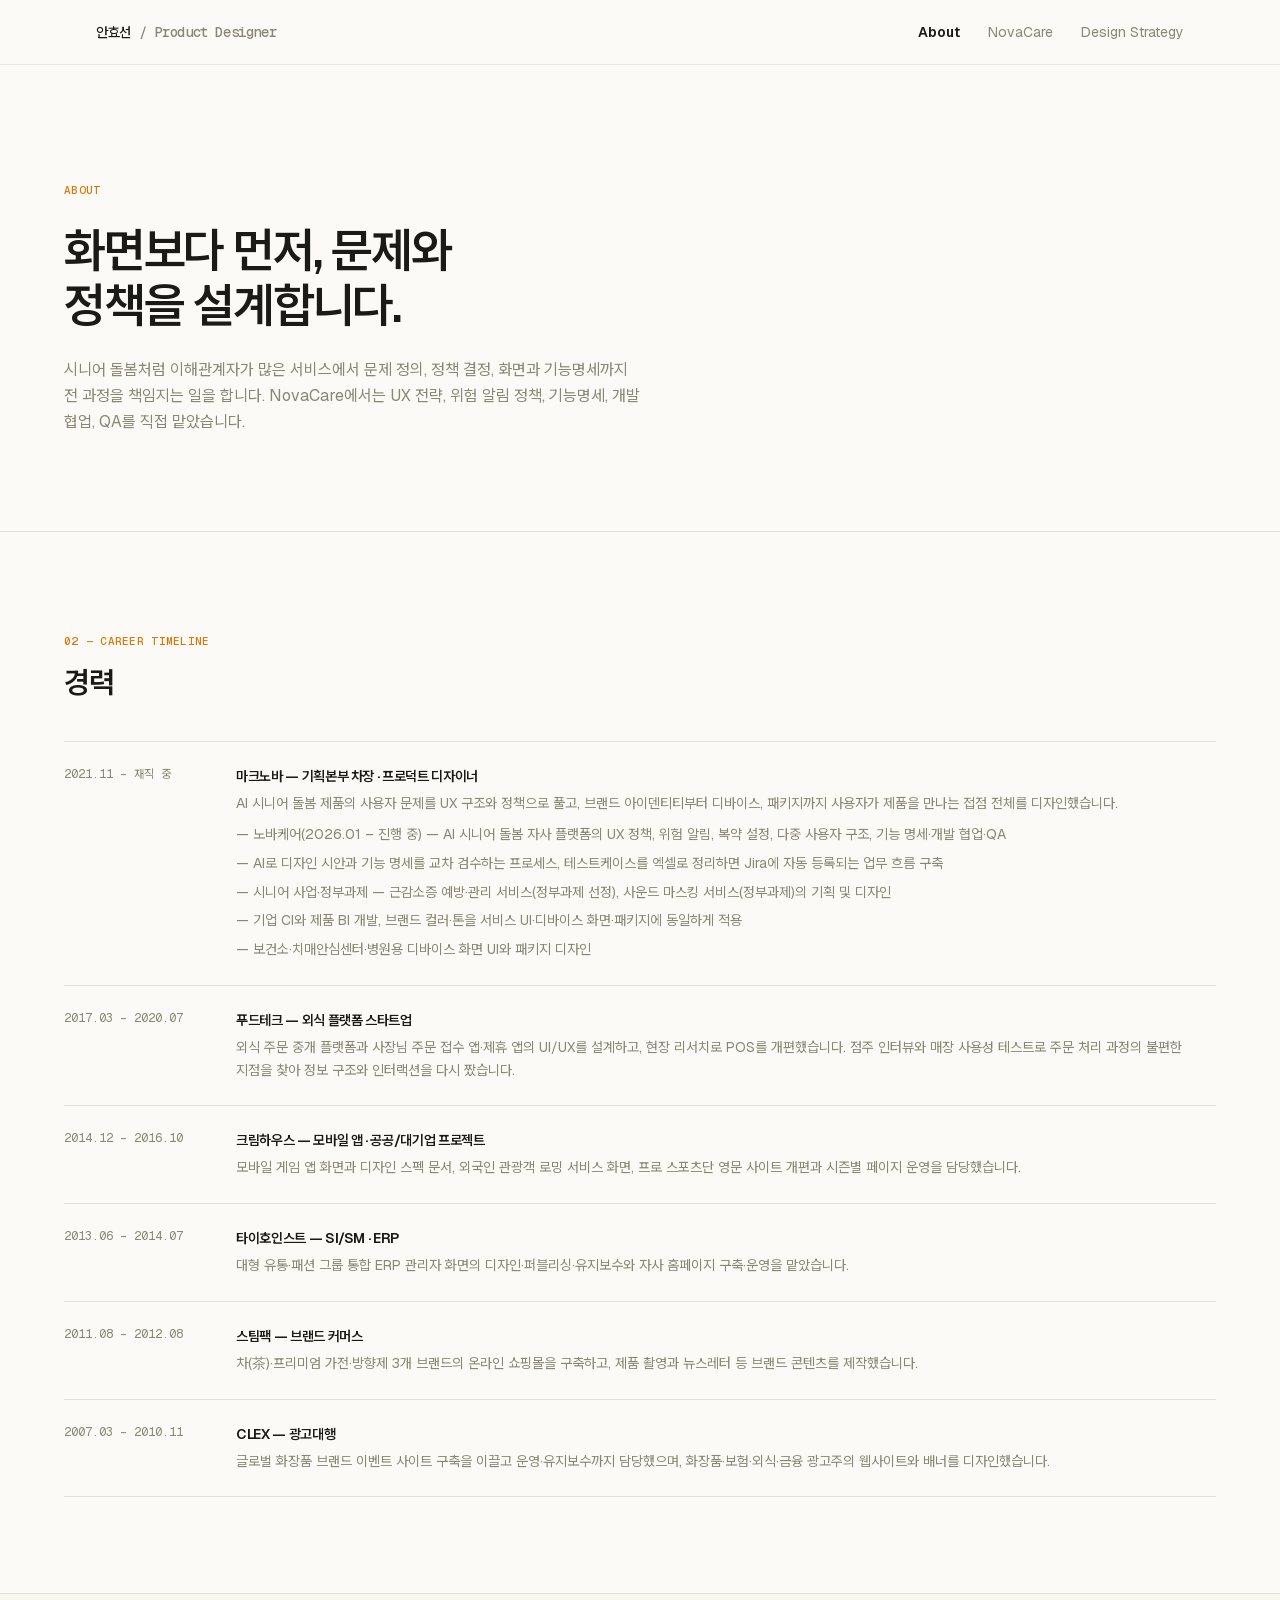
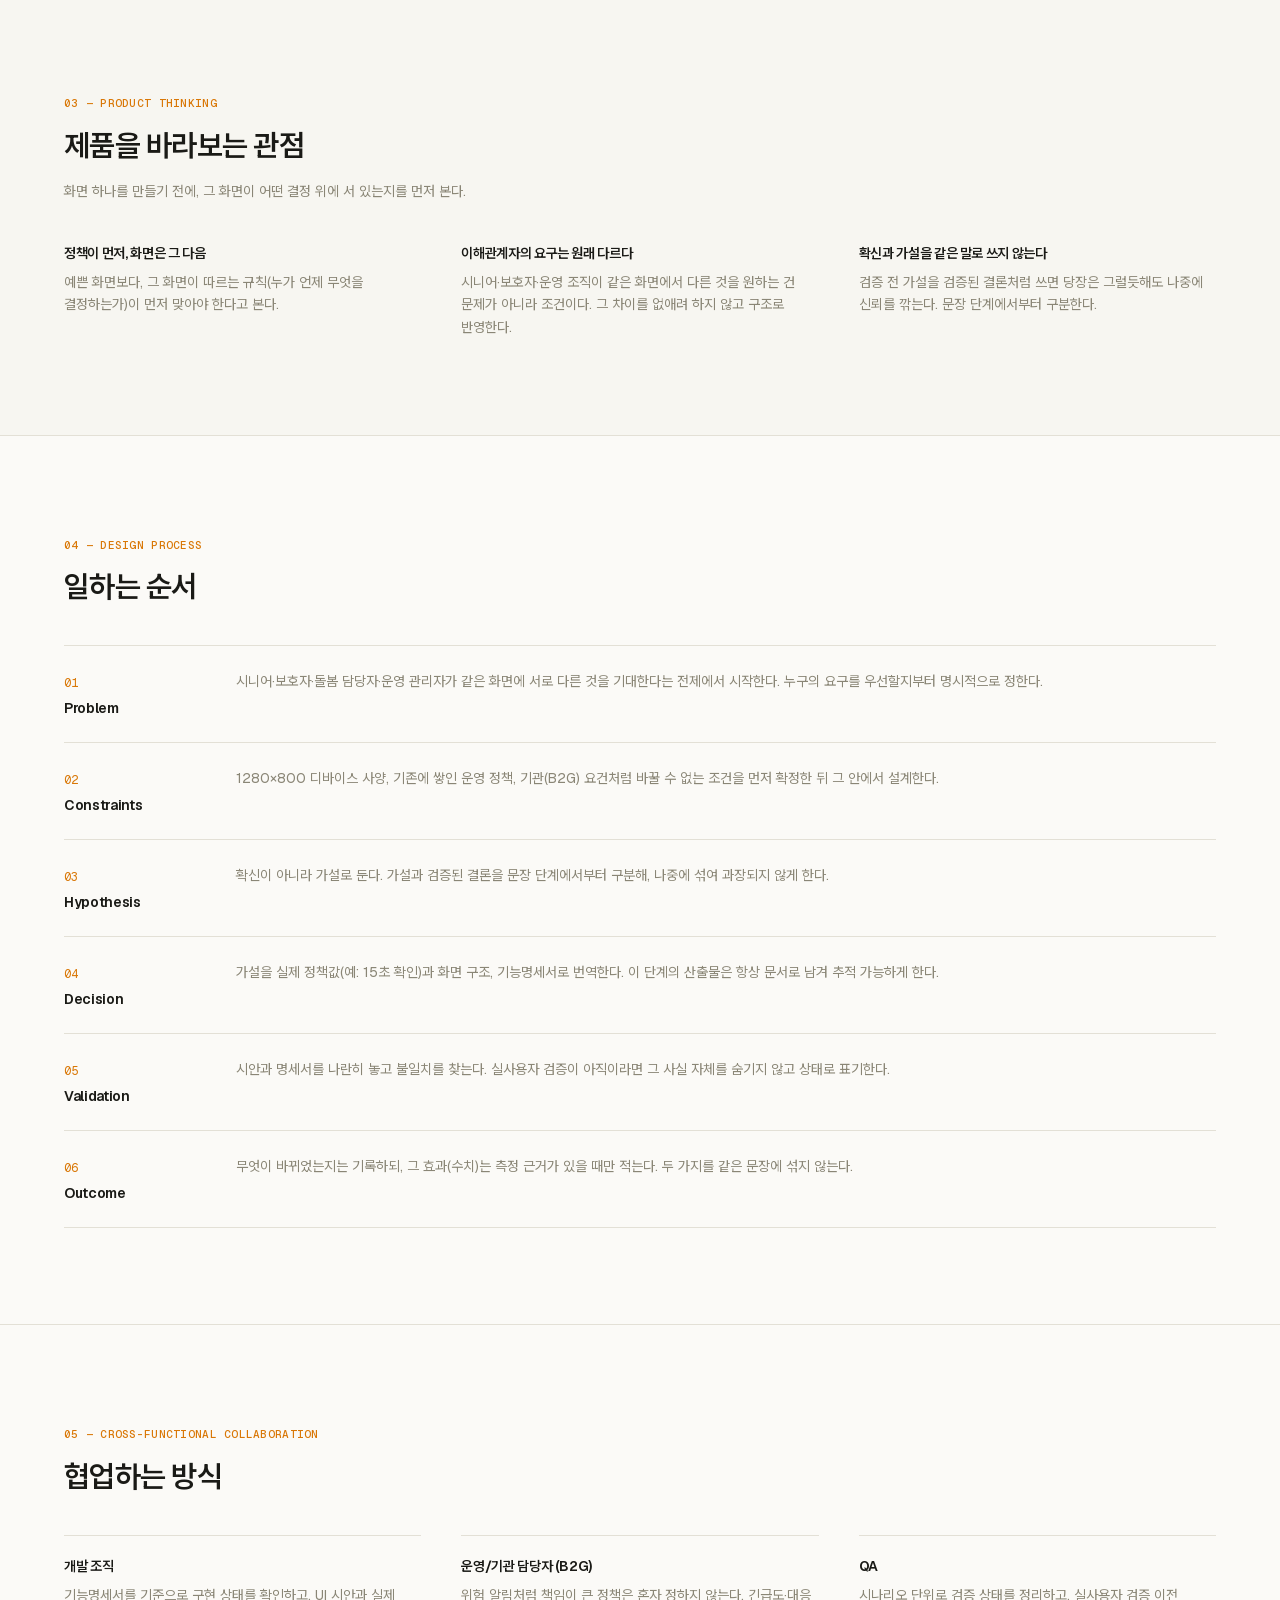
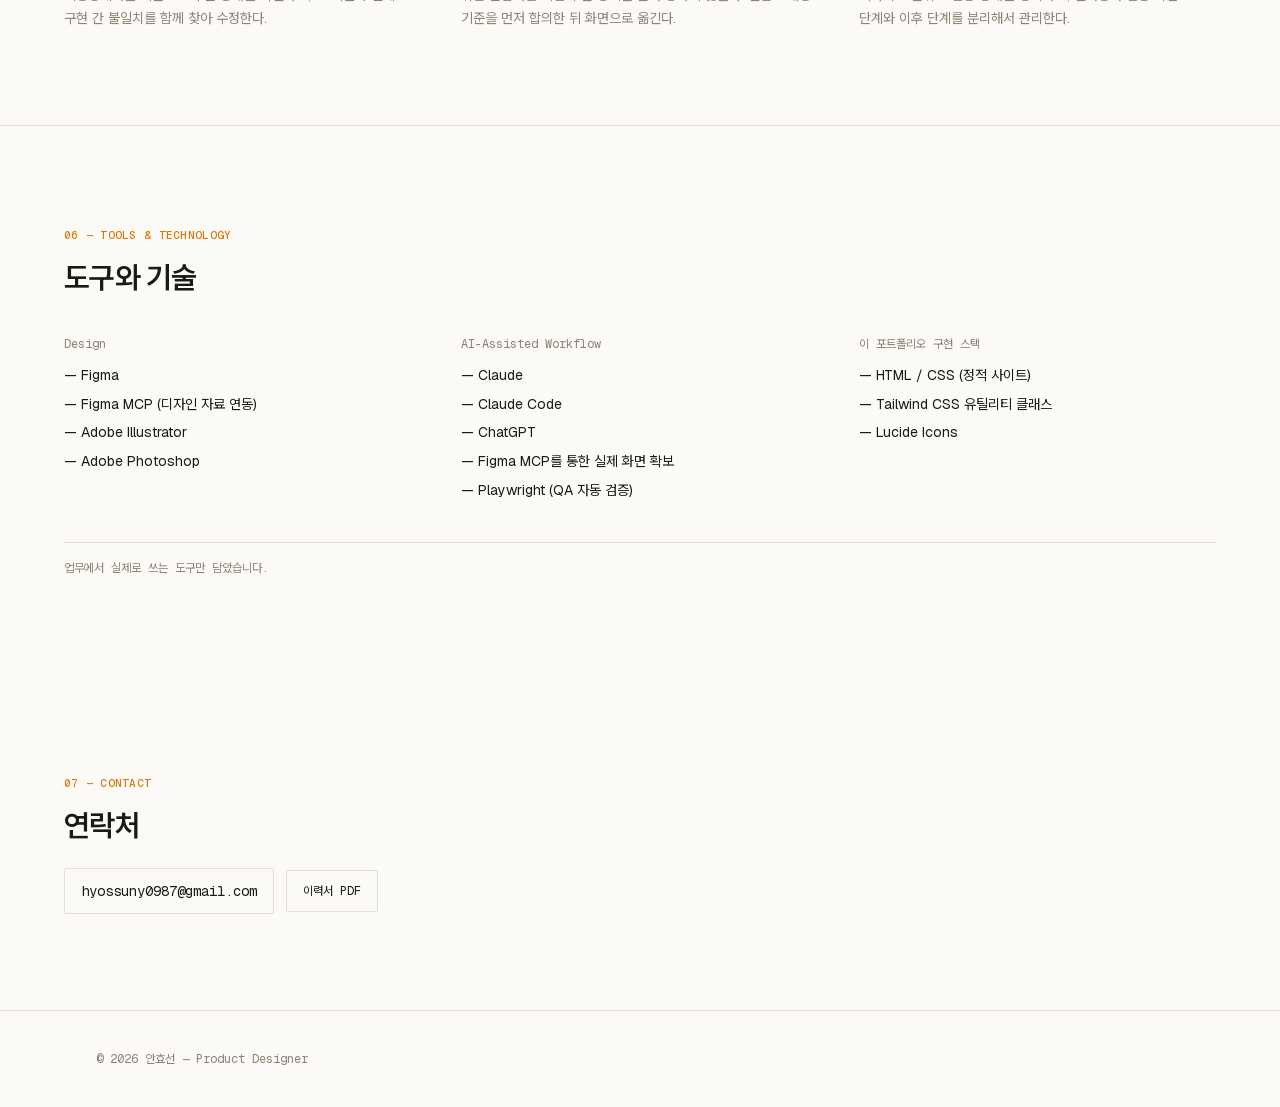
==== about.html @ c9e22d6b "replace anonymized build with the real NovaCare portfolio site Swap in the existing, more complete p" ====
<!DOCTYPE html><html lang="ko" class="WggDGG_variable z61v7q_variable _5MZZ1W_variable"><head><meta charSet="utf-8"/><meta name="viewport" content="width=device-width, initial-scale=1"/><link rel="stylesheet" href="style.css"/><title>About — 안효선</title><meta property="og:type" content="website"/><meta property="og:locale" content="ko_KR"/><meta property="og:title" content="About — 안효선"/><meta property="og:description" content="문제 정의부터 제품 완성까지 책임지는 프로덕트 디자이너의 전문성과 일하는 방식."/><meta name="description" content="문제 정의부터 제품 완성까지 책임지는 프로덕트 디자이너의 전문성과 일하는 방식."/><meta name="author" content="안효선"/><link rel="icon" href="favicon.ico" sizes="256x256" type="image/x-icon"/><meta name="next-size-adjust" content=""/></head><body class="font-sans antialiased"><div hidden=""><!--$--><!--/$--></div><header class="sticky top-0 z-40 border-b border-border/70 bg-background/85 backdrop-blur supports-[backdrop-filter]:bg-background/70"><div class="mx-auto flex h-16 max-w-6xl items-center justify-between px-5 sm:px-8"><a class="font-mono text-sm font-medium tracking-tight text-foreground" href="index.html">안효선<span class="ml-2 text-muted-foreground">/ <!-- -->Product Designer</span></a><nav class="hidden items-center gap-7 text-sm text-muted-foreground sm:flex"><a class="transition-colors hover:text-foreground font-semibold text-foreground" aria-current="page" href="about.html">About</a><a class="transition-colors hover:text-foreground" href="novacare.html">NovaCare</a><a class="transition-colors hover:text-foreground" href="design-strategy.html">Design Strategy</a></nav><button type="button" aria-label="메뉴 열기" class="inline-flex size-9 items-center justify-center rounded-sm text-foreground transition-colors hover:bg-secondary sm:hidden" aria-haspopup="dialog" aria-expanded="false" data-state="closed" data-slot="sheet-trigger"><svg xmlns="http://www.w3.org/2000/svg" width="24" height="24" viewBox="0 0 24 24" fill="none" stroke="currentColor" stroke-width="2" stroke-linecap="round" stroke-linejoin="round" class="lucide lucide-menu size-5" aria-hidden="true"><path d="M4 5h16"></path><path d="M4 12h16"></path><path d="M4 19h16"></path></svg></button></div></header><nav id="mobile-menu" aria-label="모바일 메뉴" hidden class="border-b border-border bg-background" style="position:fixed;left:0;right:0;top:64px;z-index:39;max-height:calc(100vh - 64px);overflow:auto"><ul class="mx-auto max-w-6xl px-5 py-2 sm:px-8" style="list-style:none;margin:0"><li><a href="about.html" class="block border-b border-border text-base" style="padding:14px 0">About</a></li><li><a href="novacare.html" class="block border-b border-border text-base" style="padding:14px 0">NovaCare</a></li><li><a href="design-strategy.html" class="block border-b border-border text-base" style="padding:14px 0">Design Strategy</a></li></ul></nav><main><section class="border-b border-border px-5 pb-16 pt-20 sm:px-8 sm:pb-24 sm:pt-28"><div class="mx-auto max-w-6xl"><span class="inline-flex items-center gap-1.5 font-mono text-[11px] font-medium tracking-wide text-annotation mb-6">ABOUT</span><h1 class="max-w-2xl text-balance text-[clamp(1.9rem,4.2vw,3rem)] font-semibold leading-[1.15] tracking-tight">화면보다 먼저, 문제와 정책을 설계합니다.</h1><p class="mt-6 max-w-xl text-base leading-relaxed text-muted-foreground">시니어 돌봄처럼 이해관계자가 많은 서비스에서 문제 정의, 정책 결정, 화면과 기능명세까지 전 과정을 책임지는 일을 합니다. NovaCare에서는 UX 전략, 위험 알림 정책, 기능명세, 개발 협업, QA를 직접 맡았습니다.</p></div></section><section class="border-b border-border px-5 py-16 sm:px-8 sm:py-24"><div class="mx-auto max-w-6xl"><span class="inline-flex items-center gap-1.5 font-mono text-[11px] font-medium tracking-wide text-annotation mb-4">02 — CAREER TIMELINE</span><h2 class="text-balance text-2xl font-semibold tracking-tight sm:text-3xl">경력</h2><div class="mt-10 divide-y divide-border border-y border-border"><div class="grid gap-1 py-6 sm:grid-cols-[140px_1fr] sm:gap-8"><span class="font-mono text-xs text-muted-foreground">2021.11 – 재직 중</span><div><h3 class="text-sm font-semibold tracking-tight">마크노바 — 기획본부 차장 · 프로덕트 디자이너</h3><p class="mt-1.5 text-sm leading-relaxed text-muted-foreground">AI 시니어 돌봄 제품의 사용자 문제를 UX 구조와 정책으로 풀고, 브랜드 아이덴티티부터 디바이스, 패키지까지 사용자가 제품을 만나는 접점 전체를 디자인했습니다.</p><ul class="mt-2 space-y-1.5 text-sm leading-relaxed text-muted-foreground"><li>— 노바케어(2026.01 – 진행 중) — AI 시니어 돌봄 자사 플랫폼의 UX 정책, 위험 알림, 복약 설정, 다중 사용자 구조, 기능 명세·개발 협업·QA</li><li>— AI로 디자인 시안과 기능 명세를 교차 검수하는 프로세스, 테스트케이스를 엑셀로 정리하면 Jira에 자동 등록되는 업무 흐름 구축</li><li>— 시니어 사업·정부과제 — 근감소증 예방·관리 서비스(정부과제 선정), 사운드 마스킹 서비스(정부과제)의 기획 및 디자인</li><li>— 기업 CI와 제품 BI 개발, 브랜드 컬러·톤을 서비스 UI·디바이스 화면·패키지에 동일하게 적용</li><li>— 보건소·치매안심센터·병원용 디바이스 화면 UI와 패키지 디자인</li></ul></div></div><div class="grid gap-1 py-6 sm:grid-cols-[140px_1fr] sm:gap-8"><span class="font-mono text-xs text-muted-foreground">2017.03 – 2020.07</span><div><h3 class="text-sm font-semibold tracking-tight">푸드테크 — 외식 플랫폼 스타트업</h3><p class="mt-1.5 text-sm leading-relaxed text-muted-foreground">외식 주문 중개 플랫폼과 사장님 주문 접수 앱·제휴 앱의 UI/UX를 설계하고, 현장 리서치로 POS를 개편했습니다. 점주 인터뷰와 매장 사용성 테스트로 주문 처리 과정의 불편한 지점을 찾아 정보 구조와 인터랙션을 다시 짰습니다.</p></div></div><div class="grid gap-1 py-6 sm:grid-cols-[140px_1fr] sm:gap-8"><span class="font-mono text-xs text-muted-foreground">2014.12 – 2016.10</span><div><h3 class="text-sm font-semibold tracking-tight">크림하우스 — 모바일 앱 · 공공/대기업 프로젝트</h3><p class="mt-1.5 text-sm leading-relaxed text-muted-foreground">모바일 게임 앱 화면과 디자인 스펙 문서, 외국인 관광객 로밍 서비스 화면, 프로 스포츠단 영문 사이트 개편과 시즌별 페이지 운영을 담당했습니다.</p></div></div><div class="grid gap-1 py-6 sm:grid-cols-[140px_1fr] sm:gap-8"><span class="font-mono text-xs text-muted-foreground">2013.06 – 2014.07</span><div><h3 class="text-sm font-semibold tracking-tight">타이호인스트 — SI/SM · ERP</h3><p class="mt-1.5 text-sm leading-relaxed text-muted-foreground">대형 유통·패션 그룹 통합 ERP 관리자 화면의 디자인·퍼블리싱·유지보수와 자사 홈페이지 구축·운영을 맡았습니다.</p></div></div><div class="grid gap-1 py-6 sm:grid-cols-[140px_1fr] sm:gap-8"><span class="font-mono text-xs text-muted-foreground">2011.08 – 2012.08</span><div><h3 class="text-sm font-semibold tracking-tight">스팀팩 — 브랜드 커머스</h3><p class="mt-1.5 text-sm leading-relaxed text-muted-foreground">차(茶)·프리미엄 가전·방향제 3개 브랜드의 온라인 쇼핑몰을 구축하고, 제품 촬영과 뉴스레터 등 브랜드 콘텐츠를 제작했습니다.</p></div></div><div class="grid gap-1 py-6 sm:grid-cols-[140px_1fr] sm:gap-8"><span class="font-mono text-xs text-muted-foreground">2007.03 – 2010.11</span><div><h3 class="text-sm font-semibold tracking-tight">CLEX — 광고대행</h3><p class="mt-1.5 text-sm leading-relaxed text-muted-foreground">글로벌 화장품 브랜드 이벤트 사이트 구축을 이끌고 운영·유지보수까지 담당했으며, 화장품·보험·외식·금융 광고주의 웹사이트와 배너를 디자인했습니다.</p></div></div></div></div></section><section class="border-b border-border bg-secondary/40 px-5 py-16 sm:px-8 sm:py-24"><div class="mx-auto max-w-6xl"><span class="inline-flex items-center gap-1.5 font-mono text-[11px] font-medium tracking-wide text-annotation mb-4">03 — PRODUCT THINKING</span><h2 class="text-balance text-2xl font-semibold tracking-tight sm:text-3xl">제품을 바라보는 관점</h2><p class="mt-4 max-w-xl text-sm leading-relaxed text-muted-foreground">화면 하나를 만들기 전에, 그 화면이 어떤 결정 위에 서 있는지를 먼저 본다.</p><div class="mt-10 grid gap-x-10 gap-y-8 sm:grid-cols-3"><div><h3 class="text-sm font-semibold tracking-tight">정책이 먼저, 화면은 그 다음</h3><p class="mt-2 text-sm leading-relaxed text-muted-foreground">예쁜 화면보다, 그 화면이 따르는 규칙(누가 언제 무엇을 결정하는가)이 먼저 맞아야 한다고 본다.</p></div><div><h3 class="text-sm font-semibold tracking-tight">이해관계자의 요구는 원래 다르다</h3><p class="mt-2 text-sm leading-relaxed text-muted-foreground">시니어·보호자·운영 조직이 같은 화면에서 다른 것을 원하는 건 문제가 아니라 조건이다. 그 차이를 없애려 하지 않고 구조로 반영한다.</p></div><div><h3 class="text-sm font-semibold tracking-tight">확신과 가설을 같은 말로 쓰지 않는다</h3><p class="mt-2 text-sm leading-relaxed text-muted-foreground">검증 전 가설을 검증된 결론처럼 쓰면 당장은 그럴듯해도 나중에 신뢰를 깎는다. 문장 단계에서부터 구분한다.</p></div></div></div></section><section class="border-b border-border px-5 py-16 sm:px-8 sm:py-24"><div class="mx-auto max-w-6xl"><span class="inline-flex items-center gap-1.5 font-mono text-[11px] font-medium tracking-wide text-annotation mb-4">04 — DESIGN PROCESS</span><h2 class="text-balance text-2xl font-semibold tracking-tight sm:text-3xl">일하는 순서</h2><ol class="mt-10 divide-y divide-border border-y border-border"><li class="grid gap-2 py-6 sm:grid-cols-[140px_1fr] sm:gap-8"><div><span class="font-mono text-xs text-annotation">01</span><h3 class="mt-1 text-sm font-semibold tracking-tight">Problem</h3></div><p class="text-sm leading-relaxed text-muted-foreground">시니어·보호자·돌봄 담당자·운영 관리자가 같은 화면에 서로 다른 것을 기대한다는 전제에서 시작한다. 누구의 요구를 우선할지부터 명시적으로 정한다.</p></li><li class="grid gap-2 py-6 sm:grid-cols-[140px_1fr] sm:gap-8"><div><span class="font-mono text-xs text-annotation">02</span><h3 class="mt-1 text-sm font-semibold tracking-tight">Constraints</h3></div><p class="text-sm leading-relaxed text-muted-foreground">1280×800 디바이스 사양, 기존에 쌓인 운영 정책, 기관(B2G) 요건처럼 바꿀 수 없는 조건을 먼저 확정한 뒤 그 안에서 설계한다.</p></li><li class="grid gap-2 py-6 sm:grid-cols-[140px_1fr] sm:gap-8"><div><span class="font-mono text-xs text-annotation">03</span><h3 class="mt-1 text-sm font-semibold tracking-tight">Hypothesis</h3></div><p class="text-sm leading-relaxed text-muted-foreground">확신이 아니라 가설로 둔다. 가설과 검증된 결론을 문장 단계에서부터 구분해, 나중에 섞여 과장되지 않게 한다.</p></li><li class="grid gap-2 py-6 sm:grid-cols-[140px_1fr] sm:gap-8"><div><span class="font-mono text-xs text-annotation">04</span><h3 class="mt-1 text-sm font-semibold tracking-tight">Decision</h3></div><p class="text-sm leading-relaxed text-muted-foreground">가설을 실제 정책값(예: 15초 확인)과 화면 구조, 기능명세서로 번역한다. 이 단계의 산출물은 항상 문서로 남겨 추적 가능하게 한다.</p></li><li class="grid gap-2 py-6 sm:grid-cols-[140px_1fr] sm:gap-8"><div><span class="font-mono text-xs text-annotation">05</span><h3 class="mt-1 text-sm font-semibold tracking-tight">Validation</h3></div><p class="text-sm leading-relaxed text-muted-foreground">시안과 명세서를 나란히 놓고 불일치를 찾는다. 실사용자 검증이 아직이라면 그 사실 자체를 숨기지 않고 상태로 표기한다.</p></li><li class="grid gap-2 py-6 sm:grid-cols-[140px_1fr] sm:gap-8"><div><span class="font-mono text-xs text-annotation">06</span><h3 class="mt-1 text-sm font-semibold tracking-tight">Outcome</h3></div><p class="text-sm leading-relaxed text-muted-foreground">무엇이 바뀌었는지는 기록하되, 그 효과(수치)는 측정 근거가 있을 때만 적는다. 두 가지를 같은 문장에 섞지 않는다.</p></li></ol></div></section><section class="border-b border-border px-5 py-16 sm:px-8 sm:py-24"><div class="mx-auto max-w-6xl"><span class="inline-flex items-center gap-1.5 font-mono text-[11px] font-medium tracking-wide text-annotation mb-4">05 — CROSS-FUNCTIONAL COLLABORATION</span><h2 class="text-balance text-2xl font-semibold tracking-tight sm:text-3xl">협업하는 방식</h2><div class="mt-10 grid gap-x-10 gap-y-8 sm:grid-cols-3"><div class="border-t border-border pt-5"><h3 class="text-sm font-semibold tracking-tight">개발 조직</h3><p class="mt-2 text-sm leading-relaxed text-muted-foreground">기능명세서를 기준으로 구현 상태를 확인하고, UI 시안과 실제 구현 간 불일치를 함께 찾아 수정한다.</p></div><div class="border-t border-border pt-5"><h3 class="text-sm font-semibold tracking-tight">운영/기관 담당자 (B2G)</h3><p class="mt-2 text-sm leading-relaxed text-muted-foreground">위험 알림처럼 책임이 큰 정책은 혼자 정하지 않는다. 긴급도·대응 기준을 먼저 합의한 뒤 화면으로 옮긴다.</p></div><div class="border-t border-border pt-5"><h3 class="text-sm font-semibold tracking-tight">QA</h3><p class="mt-2 text-sm leading-relaxed text-muted-foreground">시나리오 단위로 검증 상태를 정리하고, 실사용자 검증 이전 단계와 이후 단계를 분리해서 관리한다.</p></div></div></div></section><section class="px-5 py-16 sm:px-8 sm:py-24"><div class="mx-auto max-w-6xl"><span class="inline-flex items-center gap-1.5 font-mono text-[11px] font-medium tracking-wide text-annotation mb-4">06 — TOOLS &amp; TECHNOLOGY</span><h2 class="text-balance text-2xl font-semibold tracking-tight sm:text-3xl">도구와 기술</h2><div class="mt-10 grid gap-x-10 gap-y-8 sm:grid-cols-3"><div><h3 class="font-mono text-xs text-muted-foreground">Design</h3><ul class="mt-3 space-y-1.5 text-sm leading-relaxed"><li>— <!-- -->Figma</li><li>— <!-- -->Figma MCP (디자인 자료 연동)</li><li>— <!-- -->Adobe Illustrator</li><li>— <!-- -->Adobe Photoshop</li></ul></div><div><h3 class="font-mono text-xs text-muted-foreground">AI-Assisted Workflow</h3><ul class="mt-3 space-y-1.5 text-sm leading-relaxed"><li>— <!-- -->Claude</li><li>— <!-- -->Claude Code</li><li>— <!-- -->ChatGPT</li><li>— <!-- -->Figma MCP를 통한 실제 화면 확보</li><li>— <!-- -->Playwright (QA 자동 검증)</li></ul></div><div><h3 class="font-mono text-xs text-muted-foreground">이 포트폴리오 구현 스택</h3><ul class="mt-3 space-y-1.5 text-sm leading-relaxed"><li>— <!-- -->HTML / CSS (정적 사이트)</li><li>— <!-- -->Tailwind CSS 유틸리티 클래스</li><li>— <!-- -->Lucide Icons</li></ul></div></div><p class="border-t border-border pt-4 font-mono text-xs leading-relaxed text-muted-foreground mt-10">업무에서 실제로 쓰는 도구만 담았습니다.</p></div></section><section id="contact" class="scroll-mt-28 px-5 py-16 sm:px-8 sm:py-24"><div class="mx-auto max-w-6xl"><span class="inline-flex items-center gap-1.5 font-mono text-[11px] font-medium tracking-wide text-annotation mb-4">07 — CONTACT</span><h2 class="text-balance text-2xl font-semibold tracking-tight sm:text-3xl">연락처</h2><div class="mt-6 flex flex-wrap items-center gap-3"><a href="mailto:hyossuny0987@gmail.com" class="inline-flex items-center gap-3 rounded-sm border border-border px-4 py-3 font-mono text-sm transition-colors hover:bg-secondary">hyossuny0987@gmail.com</a><a href="resume.pdf" target="_blank" rel="noopener" class="inline-flex items-center rounded-sm border border-border px-4 py-3 font-mono text-xs text-foreground transition-colors hover:bg-secondary">이력서 PDF</a></div></div></section></main><footer class="border-t border-border"><div class="mx-auto flex max-w-6xl flex-col gap-2 px-5 py-10 text-xs text-muted-foreground sm:flex-row sm:items-center sm:justify-between sm:px-8"><p class="font-mono">© <!-- -->2026<!-- --> <!-- -->안효선<!-- --> — <!-- -->Product Designer</p></div></footer><!--$--><!--/$--><script>(function(){var b=document.querySelector('button[aria-haspopup="dialog"]'),m=document.getElementById("mobile-menu");if(!b||!m)return;var ICON_OPEN=b.innerHTML,ICON_CLOSE='<svg xmlns="http://www.w3.org/2000/svg" width="24" height="24" viewBox="0 0 24 24" fill="none" stroke="currentColor" stroke-width="2" stroke-linecap="round" stroke-linejoin="round" class="size-5" aria-hidden="true"><path d="M18 6 6 18"></path><path d="m6 6 12 12"></path></svg>';var cur=location.pathname.split("/").pop()||"index.html";m.querySelectorAll("a").forEach(function(a){if(a.getAttribute("href")===cur){a.setAttribute("aria-current","page");a.style.fontWeight="600"}});function set(o){m.hidden=!o;b.setAttribute("aria-expanded",o?"true":"false");b.setAttribute("data-state",o?"open":"closed");b.setAttribute("aria-label",o?"메뉴 닫기":"메뉴 열기");b.innerHTML=o?ICON_CLOSE:ICON_OPEN;document.body.style.overflow=o?"hidden":"";if(o){var a=m.querySelector("a");a&&a.focus()}}b.addEventListener("click",function(){set(m.hidden)});m.addEventListener("click",function(e){if(e.target.closest("a"))set(false)});document.addEventListener("keydown",function(e){if(e.key==="Escape"&&!m.hidden){set(false);b.focus()}});window.addEventListener("resize",function(){if(innerWidth>=640&&!m.hidden)set(false)});})();</script></body></html>
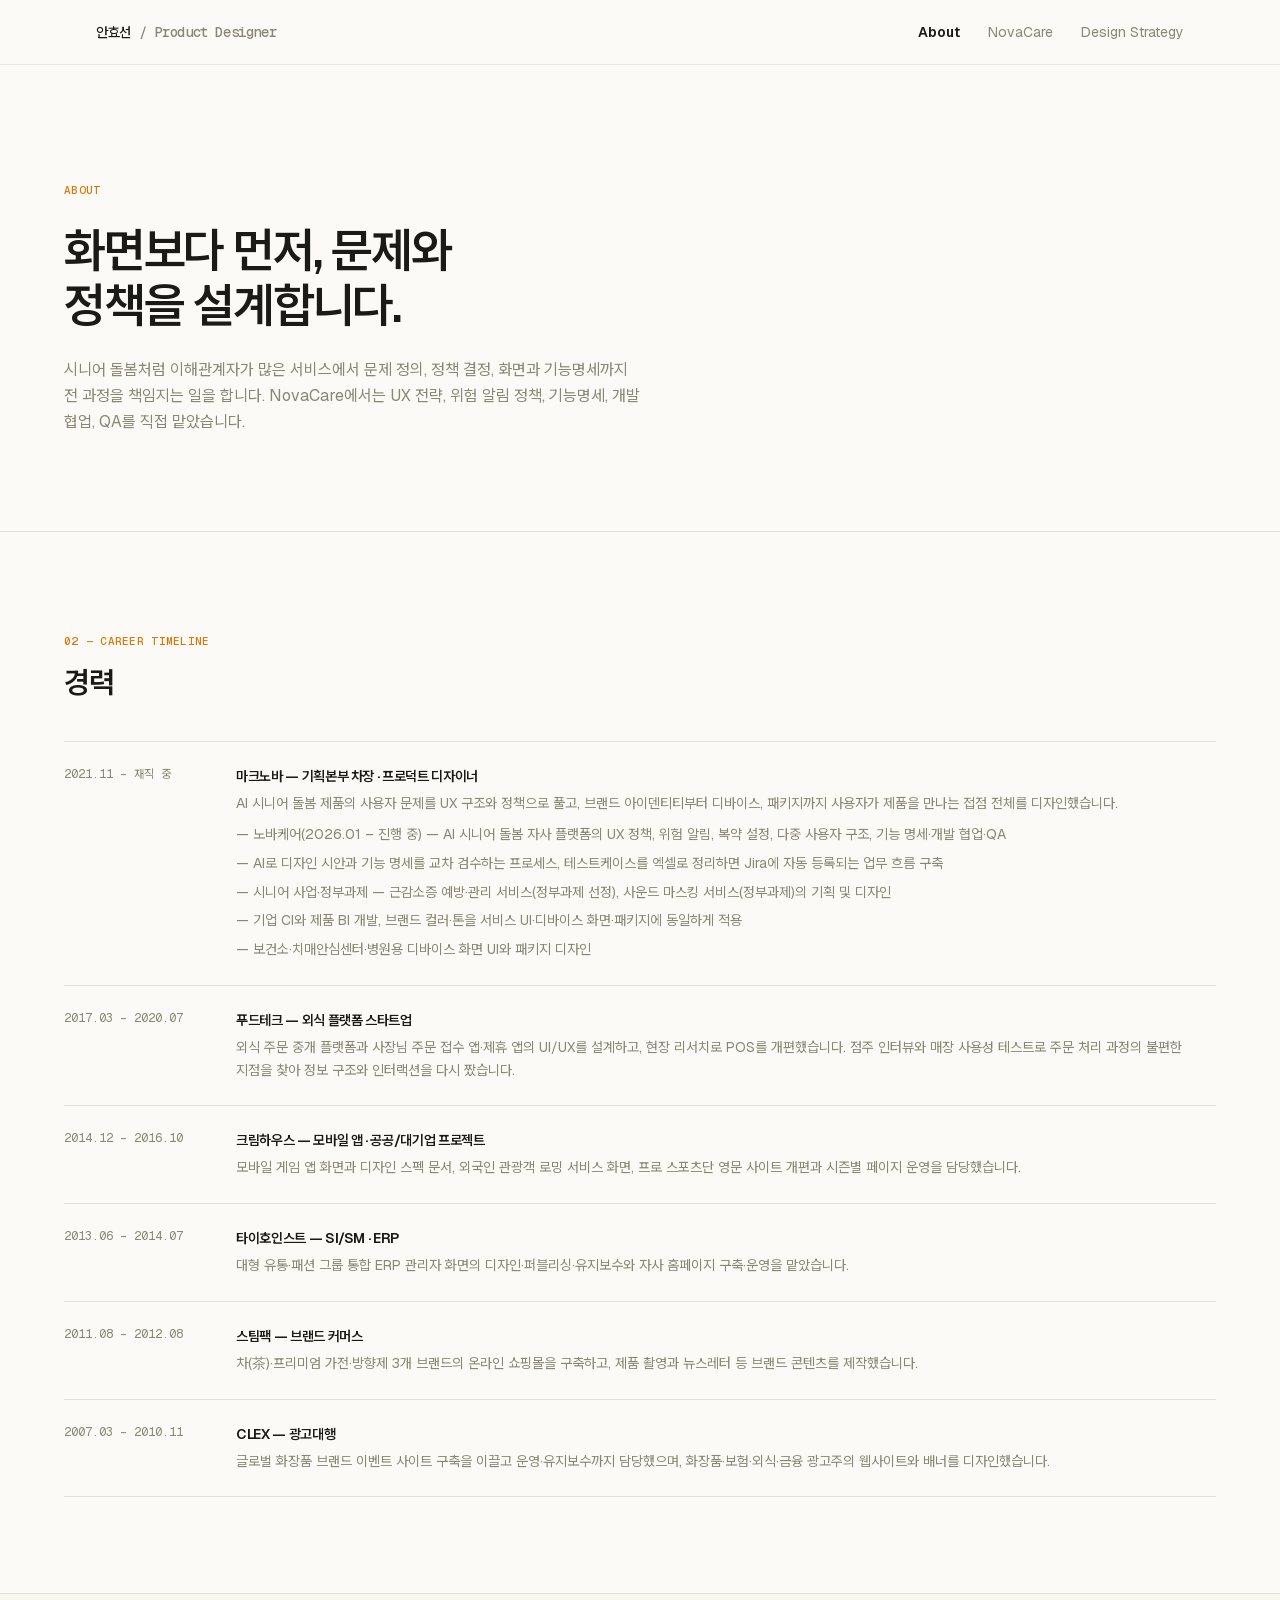
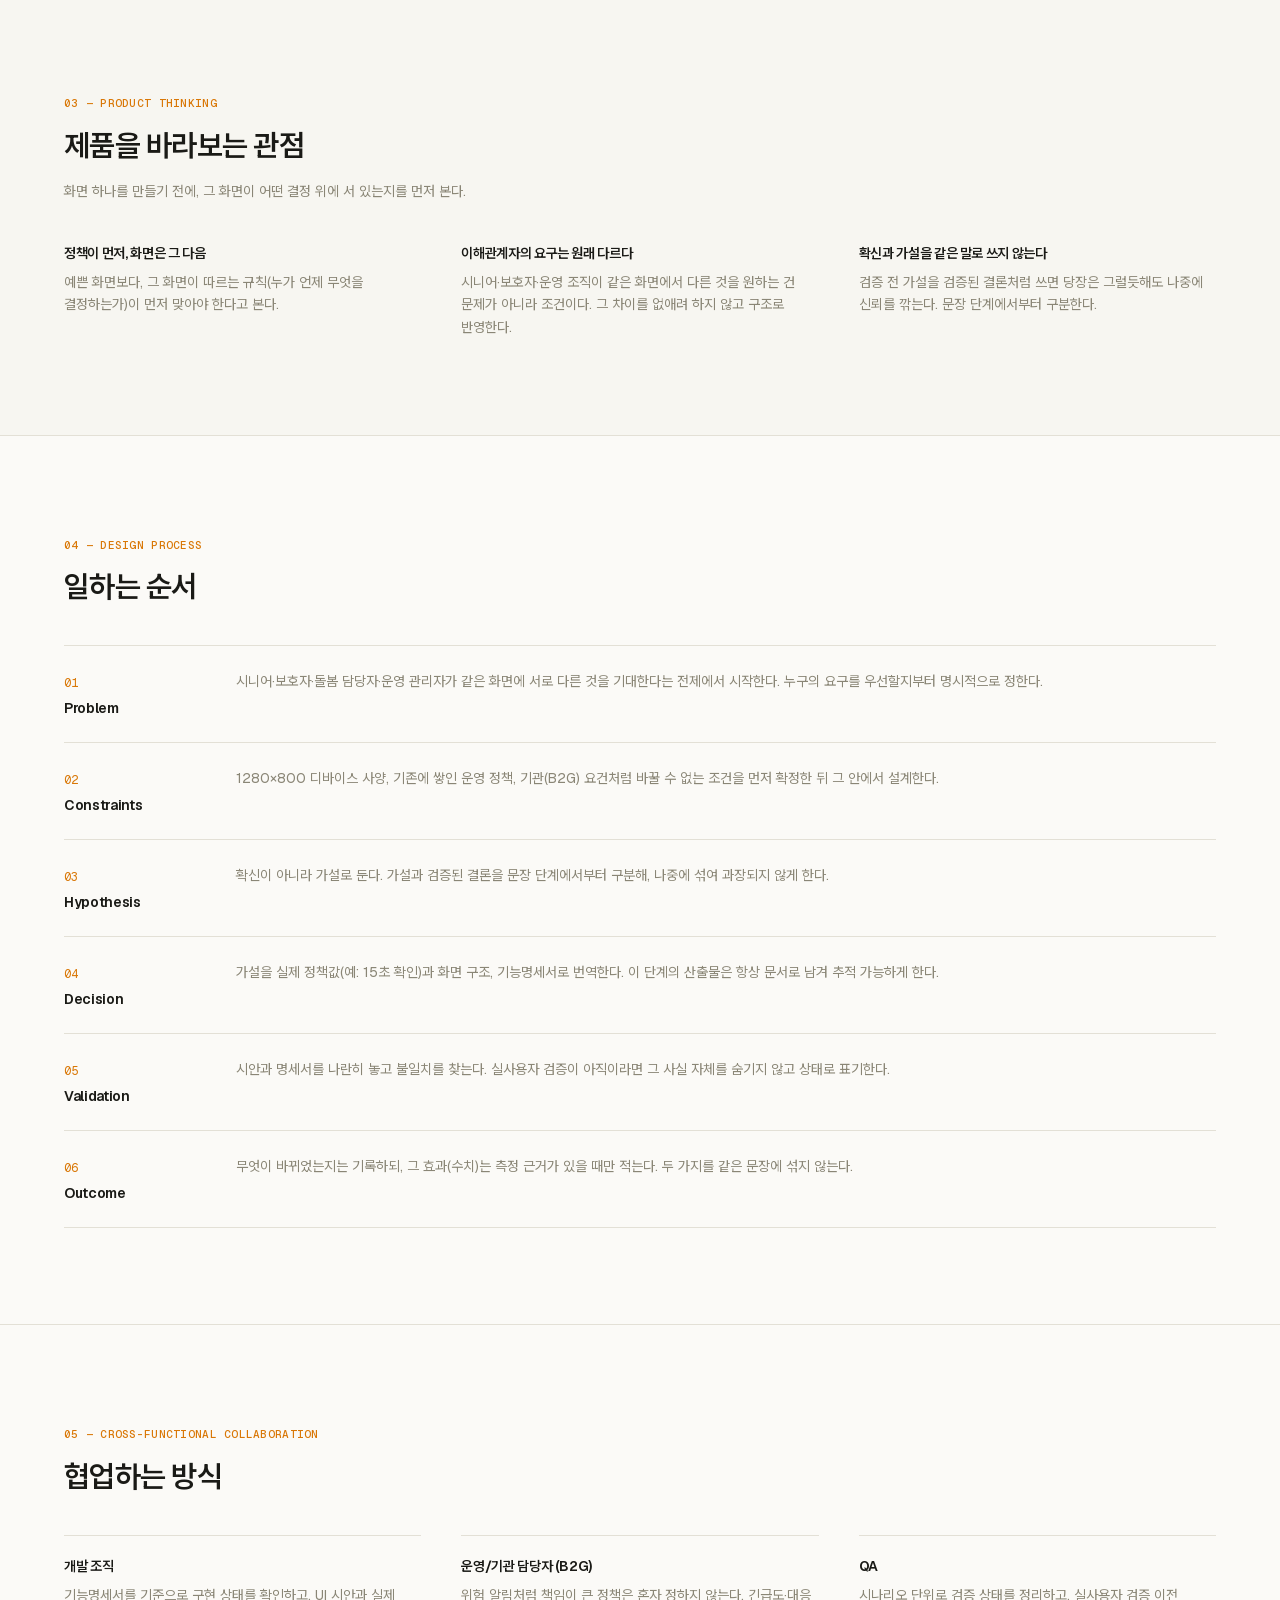
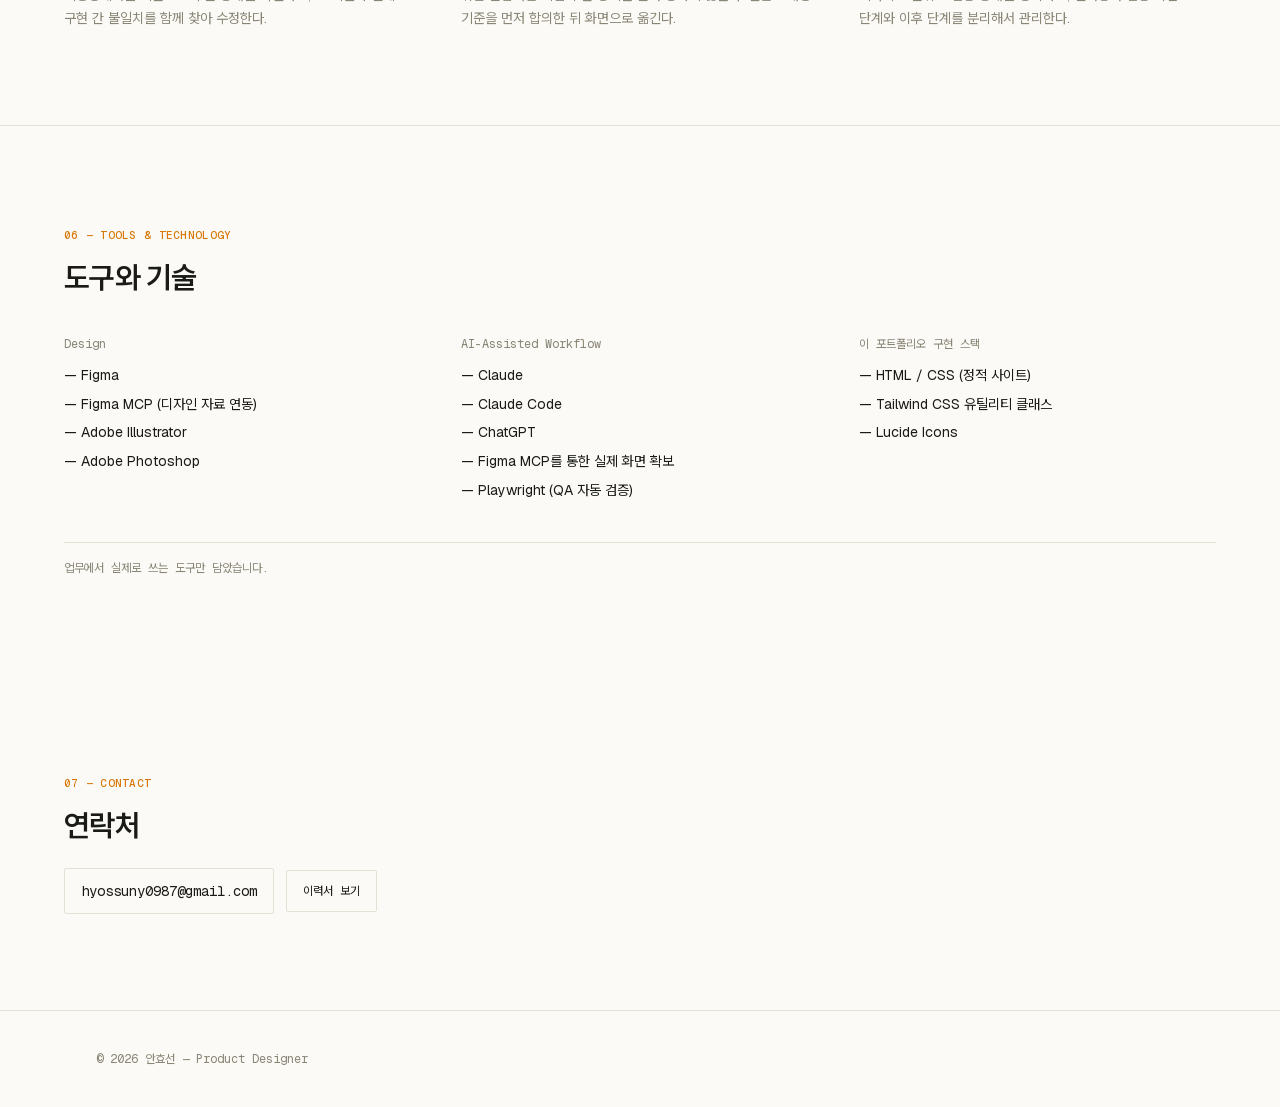
==== commit 43f5a33b: "sync site with verified production backup from Vercel Replace index/about/design-strategy.html, add " ====
--- a/about.html
+++ b/about.html
@@ -1 +1 @@
-<!DOCTYPE html><html lang="ko" class="WggDGG_variable z61v7q_variable _5MZZ1W_variable"><head><meta charSet="utf-8"/><meta name="viewport" content="width=device-width, initial-scale=1"/><link rel="stylesheet" href="style.css"/><title>About — 안효선</title><meta property="og:type" content="website"/><meta property="og:locale" content="ko_KR"/><meta property="og:title" content="About — 안효선"/><meta property="og:description" content="문제 정의부터 제품 완성까지 책임지는 프로덕트 디자이너의 전문성과 일하는 방식."/><meta name="description" content="문제 정의부터 제품 완성까지 책임지는 프로덕트 디자이너의 전문성과 일하는 방식."/><meta name="author" content="안효선"/><link rel="icon" href="favicon.ico" sizes="256x256" type="image/x-icon"/><meta name="next-size-adjust" content=""/></head><body class="font-sans antialiased"><div hidden=""><!--$--><!--/$--></div><header class="sticky top-0 z-40 border-b border-border/70 bg-background/85 backdrop-blur supports-[backdrop-filter]:bg-background/70"><div class="mx-auto flex h-16 max-w-6xl items-center justify-between px-5 sm:px-8"><a class="font-mono text-sm font-medium tracking-tight text-foreground" href="index.html">안효선<span class="ml-2 text-muted-foreground">/ <!-- -->Product Designer</span></a><nav class="hidden items-center gap-7 text-sm text-muted-foreground sm:flex"><a class="transition-colors hover:text-foreground font-semibold text-foreground" aria-current="page" href="about.html">About</a><a class="transition-colors hover:text-foreground" href="novacare.html">NovaCare</a><a class="transition-colors hover:text-foreground" href="design-strategy.html">Design Strategy</a></nav><button type="button" aria-label="메뉴 열기" class="inline-flex size-9 items-center justify-center rounded-sm text-foreground transition-colors hover:bg-secondary sm:hidden" aria-haspopup="dialog" aria-expanded="false" data-state="closed" data-slot="sheet-trigger"><svg xmlns="http://www.w3.org/2000/svg" width="24" height="24" viewBox="0 0 24 24" fill="none" stroke="currentColor" stroke-width="2" stroke-linecap="round" stroke-linejoin="round" class="lucide lucide-menu size-5" aria-hidden="true"><path d="M4 5h16"></path><path d="M4 12h16"></path><path d="M4 19h16"></path></svg></button></div></header><nav id="mobile-menu" aria-label="모바일 메뉴" hidden class="border-b border-border bg-background" style="position:fixed;left:0;right:0;top:64px;z-index:39;max-height:calc(100vh - 64px);overflow:auto"><ul class="mx-auto max-w-6xl px-5 py-2 sm:px-8" style="list-style:none;margin:0"><li><a href="about.html" class="block border-b border-border text-base" style="padding:14px 0">About</a></li><li><a href="novacare.html" class="block border-b border-border text-base" style="padding:14px 0">NovaCare</a></li><li><a href="design-strategy.html" class="block border-b border-border text-base" style="padding:14px 0">Design Strategy</a></li></ul></nav><main><section class="border-b border-border px-5 pb-16 pt-20 sm:px-8 sm:pb-24 sm:pt-28"><div class="mx-auto max-w-6xl"><span class="inline-flex items-center gap-1.5 font-mono text-[11px] font-medium tracking-wide text-annotation mb-6">ABOUT</span><h1 class="max-w-2xl text-balance text-[clamp(1.9rem,4.2vw,3rem)] font-semibold leading-[1.15] tracking-tight">화면보다 먼저, 문제와 정책을 설계합니다.</h1><p class="mt-6 max-w-xl text-base leading-relaxed text-muted-foreground">시니어 돌봄처럼 이해관계자가 많은 서비스에서 문제 정의, 정책 결정, 화면과 기능명세까지 전 과정을 책임지는 일을 합니다. NovaCare에서는 UX 전략, 위험 알림 정책, 기능명세, 개발 협업, QA를 직접 맡았습니다.</p></div></section><section class="border-b border-border px-5 py-16 sm:px-8 sm:py-24"><div class="mx-auto max-w-6xl"><span class="inline-flex items-center gap-1.5 font-mono text-[11px] font-medium tracking-wide text-annotation mb-4">02 — CAREER TIMELINE</span><h2 class="text-balance text-2xl font-semibold tracking-tight sm:text-3xl">경력</h2><div class="mt-10 divide-y divide-border border-y border-border"><div class="grid gap-1 py-6 sm:grid-cols-[140px_1fr] sm:gap-8"><span class="font-mono text-xs text-muted-foreground">2021.11 – 재직 중</span><div><h3 class="text-sm font-semibold tracking-tight">마크노바 — 기획본부 차장 · 프로덕트 디자이너</h3><p class="mt-1.5 text-sm leading-relaxed text-muted-foreground">AI 시니어 돌봄 제품의 사용자 문제를 UX 구조와 정책으로 풀고, 브랜드 아이덴티티부터 디바이스, 패키지까지 사용자가 제품을 만나는 접점 전체를 디자인했습니다.</p><ul class="mt-2 space-y-1.5 text-sm leading-relaxed text-muted-foreground"><li>— 노바케어(2026.01 – 진행 중) — AI 시니어 돌봄 자사 플랫폼의 UX 정책, 위험 알림, 복약 설정, 다중 사용자 구조, 기능 명세·개발 협업·QA</li><li>— AI로 디자인 시안과 기능 명세를 교차 검수하는 프로세스, 테스트케이스를 엑셀로 정리하면 Jira에 자동 등록되는 업무 흐름 구축</li><li>— 시니어 사업·정부과제 — 근감소증 예방·관리 서비스(정부과제 선정), 사운드 마스킹 서비스(정부과제)의 기획 및 디자인</li><li>— 기업 CI와 제품 BI 개발, 브랜드 컬러·톤을 서비스 UI·디바이스 화면·패키지에 동일하게 적용</li><li>— 보건소·치매안심센터·병원용 디바이스 화면 UI와 패키지 디자인</li></ul></div></div><div class="grid gap-1 py-6 sm:grid-cols-[140px_1fr] sm:gap-8"><span class="font-mono text-xs text-muted-foreground">2017.03 – 2020.07</span><div><h3 class="text-sm font-semibold tracking-tight">푸드테크 — 외식 플랫폼 스타트업</h3><p class="mt-1.5 text-sm leading-relaxed text-muted-foreground">외식 주문 중개 플랫폼과 사장님 주문 접수 앱·제휴 앱의 UI/UX를 설계하고, 현장 리서치로 POS를 개편했습니다. 점주 인터뷰와 매장 사용성 테스트로 주문 처리 과정의 불편한 지점을 찾아 정보 구조와 인터랙션을 다시 짰습니다.</p></div></div><div class="grid gap-1 py-6 sm:grid-cols-[140px_1fr] sm:gap-8"><span class="font-mono text-xs text-muted-foreground">2014.12 – 2016.10</span><div><h3 class="text-sm font-semibold tracking-tight">크림하우스 — 모바일 앱 · 공공/대기업 프로젝트</h3><p class="mt-1.5 text-sm leading-relaxed text-muted-foreground">모바일 게임 앱 화면과 디자인 스펙 문서, 외국인 관광객 로밍 서비스 화면, 프로 스포츠단 영문 사이트 개편과 시즌별 페이지 운영을 담당했습니다.</p></div></div><div class="grid gap-1 py-6 sm:grid-cols-[140px_1fr] sm:gap-8"><span class="font-mono text-xs text-muted-foreground">2013.06 – 2014.07</span><div><h3 class="text-sm font-semibold tracking-tight">타이호인스트 — SI/SM · ERP</h3><p class="mt-1.5 text-sm leading-relaxed text-muted-foreground">대형 유통·패션 그룹 통합 ERP 관리자 화면의 디자인·퍼블리싱·유지보수와 자사 홈페이지 구축·운영을 맡았습니다.</p></div></div><div class="grid gap-1 py-6 sm:grid-cols-[140px_1fr] sm:gap-8"><span class="font-mono text-xs text-muted-foreground">2011.08 – 2012.08</span><div><h3 class="text-sm font-semibold tracking-tight">스팀팩 — 브랜드 커머스</h3><p class="mt-1.5 text-sm leading-relaxed text-muted-foreground">차(茶)·프리미엄 가전·방향제 3개 브랜드의 온라인 쇼핑몰을 구축하고, 제품 촬영과 뉴스레터 등 브랜드 콘텐츠를 제작했습니다.</p></div></div><div class="grid gap-1 py-6 sm:grid-cols-[140px_1fr] sm:gap-8"><span class="font-mono text-xs text-muted-foreground">2007.03 – 2010.11</span><div><h3 class="text-sm font-semibold tracking-tight">CLEX — 광고대행</h3><p class="mt-1.5 text-sm leading-relaxed text-muted-foreground">글로벌 화장품 브랜드 이벤트 사이트 구축을 이끌고 운영·유지보수까지 담당했으며, 화장품·보험·외식·금융 광고주의 웹사이트와 배너를 디자인했습니다.</p></div></div></div></div></section><section class="border-b border-border bg-secondary/40 px-5 py-16 sm:px-8 sm:py-24"><div class="mx-auto max-w-6xl"><span class="inline-flex items-center gap-1.5 font-mono text-[11px] font-medium tracking-wide text-annotation mb-4">03 — PRODUCT THINKING</span><h2 class="text-balance text-2xl font-semibold tracking-tight sm:text-3xl">제품을 바라보는 관점</h2><p class="mt-4 max-w-xl text-sm leading-relaxed text-muted-foreground">화면 하나를 만들기 전에, 그 화면이 어떤 결정 위에 서 있는지를 먼저 본다.</p><div class="mt-10 grid gap-x-10 gap-y-8 sm:grid-cols-3"><div><h3 class="text-sm font-semibold tracking-tight">정책이 먼저, 화면은 그 다음</h3><p class="mt-2 text-sm leading-relaxed text-muted-foreground">예쁜 화면보다, 그 화면이 따르는 규칙(누가 언제 무엇을 결정하는가)이 먼저 맞아야 한다고 본다.</p></div><div><h3 class="text-sm font-semibold tracking-tight">이해관계자의 요구는 원래 다르다</h3><p class="mt-2 text-sm leading-relaxed text-muted-foreground">시니어·보호자·운영 조직이 같은 화면에서 다른 것을 원하는 건 문제가 아니라 조건이다. 그 차이를 없애려 하지 않고 구조로 반영한다.</p></div><div><h3 class="text-sm font-semibold tracking-tight">확신과 가설을 같은 말로 쓰지 않는다</h3><p class="mt-2 text-sm leading-relaxed text-muted-foreground">검증 전 가설을 검증된 결론처럼 쓰면 당장은 그럴듯해도 나중에 신뢰를 깎는다. 문장 단계에서부터 구분한다.</p></div></div></div></section><section class="border-b border-border px-5 py-16 sm:px-8 sm:py-24"><div class="mx-auto max-w-6xl"><span class="inline-flex items-center gap-1.5 font-mono text-[11px] font-medium tracking-wide text-annotation mb-4">04 — DESIGN PROCESS</span><h2 class="text-balance text-2xl font-semibold tracking-tight sm:text-3xl">일하는 순서</h2><ol class="mt-10 divide-y divide-border border-y border-border"><li class="grid gap-2 py-6 sm:grid-cols-[140px_1fr] sm:gap-8"><div><span class="font-mono text-xs text-annotation">01</span><h3 class="mt-1 text-sm font-semibold tracking-tight">Problem</h3></div><p class="text-sm leading-relaxed text-muted-foreground">시니어·보호자·돌봄 담당자·운영 관리자가 같은 화면에 서로 다른 것을 기대한다는 전제에서 시작한다. 누구의 요구를 우선할지부터 명시적으로 정한다.</p></li><li class="grid gap-2 py-6 sm:grid-cols-[140px_1fr] sm:gap-8"><div><span class="font-mono text-xs text-annotation">02</span><h3 class="mt-1 text-sm font-semibold tracking-tight">Constraints</h3></div><p class="text-sm leading-relaxed text-muted-foreground">1280×800 디바이스 사양, 기존에 쌓인 운영 정책, 기관(B2G) 요건처럼 바꿀 수 없는 조건을 먼저 확정한 뒤 그 안에서 설계한다.</p></li><li class="grid gap-2 py-6 sm:grid-cols-[140px_1fr] sm:gap-8"><div><span class="font-mono text-xs text-annotation">03</span><h3 class="mt-1 text-sm font-semibold tracking-tight">Hypothesis</h3></div><p class="text-sm leading-relaxed text-muted-foreground">확신이 아니라 가설로 둔다. 가설과 검증된 결론을 문장 단계에서부터 구분해, 나중에 섞여 과장되지 않게 한다.</p></li><li class="grid gap-2 py-6 sm:grid-cols-[140px_1fr] sm:gap-8"><div><span class="font-mono text-xs text-annotation">04</span><h3 class="mt-1 text-sm font-semibold tracking-tight">Decision</h3></div><p class="text-sm leading-relaxed text-muted-foreground">가설을 실제 정책값(예: 15초 확인)과 화면 구조, 기능명세서로 번역한다. 이 단계의 산출물은 항상 문서로 남겨 추적 가능하게 한다.</p></li><li class="grid gap-2 py-6 sm:grid-cols-[140px_1fr] sm:gap-8"><div><span class="font-mono text-xs text-annotation">05</span><h3 class="mt-1 text-sm font-semibold tracking-tight">Validation</h3></div><p class="text-sm leading-relaxed text-muted-foreground">시안과 명세서를 나란히 놓고 불일치를 찾는다. 실사용자 검증이 아직이라면 그 사실 자체를 숨기지 않고 상태로 표기한다.</p></li><li class="grid gap-2 py-6 sm:grid-cols-[140px_1fr] sm:gap-8"><div><span class="font-mono text-xs text-annotation">06</span><h3 class="mt-1 text-sm font-semibold tracking-tight">Outcome</h3></div><p class="text-sm leading-relaxed text-muted-foreground">무엇이 바뀌었는지는 기록하되, 그 효과(수치)는 측정 근거가 있을 때만 적는다. 두 가지를 같은 문장에 섞지 않는다.</p></li></ol></div></section><section class="border-b border-border px-5 py-16 sm:px-8 sm:py-24"><div class="mx-auto max-w-6xl"><span class="inline-flex items-center gap-1.5 font-mono text-[11px] font-medium tracking-wide text-annotation mb-4">05 — CROSS-FUNCTIONAL COLLABORATION</span><h2 class="text-balance text-2xl font-semibold tracking-tight sm:text-3xl">협업하는 방식</h2><div class="mt-10 grid gap-x-10 gap-y-8 sm:grid-cols-3"><div class="border-t border-border pt-5"><h3 class="text-sm font-semibold tracking-tight">개발 조직</h3><p class="mt-2 text-sm leading-relaxed text-muted-foreground">기능명세서를 기준으로 구현 상태를 확인하고, UI 시안과 실제 구현 간 불일치를 함께 찾아 수정한다.</p></div><div class="border-t border-border pt-5"><h3 class="text-sm font-semibold tracking-tight">운영/기관 담당자 (B2G)</h3><p class="mt-2 text-sm leading-relaxed text-muted-foreground">위험 알림처럼 책임이 큰 정책은 혼자 정하지 않는다. 긴급도·대응 기준을 먼저 합의한 뒤 화면으로 옮긴다.</p></div><div class="border-t border-border pt-5"><h3 class="text-sm font-semibold tracking-tight">QA</h3><p class="mt-2 text-sm leading-relaxed text-muted-foreground">시나리오 단위로 검증 상태를 정리하고, 실사용자 검증 이전 단계와 이후 단계를 분리해서 관리한다.</p></div></div></div></section><section class="px-5 py-16 sm:px-8 sm:py-24"><div class="mx-auto max-w-6xl"><span class="inline-flex items-center gap-1.5 font-mono text-[11px] font-medium tracking-wide text-annotation mb-4">06 — TOOLS &amp; TECHNOLOGY</span><h2 class="text-balance text-2xl font-semibold tracking-tight sm:text-3xl">도구와 기술</h2><div class="mt-10 grid gap-x-10 gap-y-8 sm:grid-cols-3"><div><h3 class="font-mono text-xs text-muted-foreground">Design</h3><ul class="mt-3 space-y-1.5 text-sm leading-relaxed"><li>— <!-- -->Figma</li><li>— <!-- -->Figma MCP (디자인 자료 연동)</li><li>— <!-- -->Adobe Illustrator</li><li>— <!-- -->Adobe Photoshop</li></ul></div><div><h3 class="font-mono text-xs text-muted-foreground">AI-Assisted Workflow</h3><ul class="mt-3 space-y-1.5 text-sm leading-relaxed"><li>— <!-- -->Claude</li><li>— <!-- -->Claude Code</li><li>— <!-- -->ChatGPT</li><li>— <!-- -->Figma MCP를 통한 실제 화면 확보</li><li>— <!-- -->Playwright (QA 자동 검증)</li></ul></div><div><h3 class="font-mono text-xs text-muted-foreground">이 포트폴리오 구현 스택</h3><ul class="mt-3 space-y-1.5 text-sm leading-relaxed"><li>— <!-- -->HTML / CSS (정적 사이트)</li><li>— <!-- -->Tailwind CSS 유틸리티 클래스</li><li>— <!-- -->Lucide Icons</li></ul></div></div><p class="border-t border-border pt-4 font-mono text-xs leading-relaxed text-muted-foreground mt-10">업무에서 실제로 쓰는 도구만 담았습니다.</p></div></section><section id="contact" class="scroll-mt-28 px-5 py-16 sm:px-8 sm:py-24"><div class="mx-auto max-w-6xl"><span class="inline-flex items-center gap-1.5 font-mono text-[11px] font-medium tracking-wide text-annotation mb-4">07 — CONTACT</span><h2 class="text-balance text-2xl font-semibold tracking-tight sm:text-3xl">연락처</h2><div class="mt-6 flex flex-wrap items-center gap-3"><a href="mailto:hyossuny0987@gmail.com" class="inline-flex items-center gap-3 rounded-sm border border-border px-4 py-3 font-mono text-sm transition-colors hover:bg-secondary">hyossuny0987@gmail.com</a><a href="resume.pdf" target="_blank" rel="noopener" class="inline-flex items-center rounded-sm border border-border px-4 py-3 font-mono text-xs text-foreground transition-colors hover:bg-secondary">이력서 PDF</a></div></div></section></main><footer class="border-t border-border"><div class="mx-auto flex max-w-6xl flex-col gap-2 px-5 py-10 text-xs text-muted-foreground sm:flex-row sm:items-center sm:justify-between sm:px-8"><p class="font-mono">© <!-- -->2026<!-- --> <!-- -->안효선<!-- --> — <!-- -->Product Designer</p></div></footer><!--$--><!--/$--><script>(function(){var b=document.querySelector('button[aria-haspopup="dialog"]'),m=document.getElementById("mobile-menu");if(!b||!m)return;var ICON_OPEN=b.innerHTML,ICON_CLOSE='<svg xmlns="http://www.w3.org/2000/svg" width="24" height="24" viewBox="0 0 24 24" fill="none" stroke="currentColor" stroke-width="2" stroke-linecap="round" stroke-linejoin="round" class="size-5" aria-hidden="true"><path d="M18 6 6 18"></path><path d="m6 6 12 12"></path></svg>';var cur=location.pathname.split("/").pop()||"index.html";m.querySelectorAll("a").forEach(function(a){if(a.getAttribute("href")===cur){a.setAttribute("aria-current","page");a.style.fontWeight="600"}});function set(o){m.hidden=!o;b.setAttribute("aria-expanded",o?"true":"false");b.setAttribute("data-state",o?"open":"closed");b.setAttribute("aria-label",o?"메뉴 닫기":"메뉴 열기");b.innerHTML=o?ICON_CLOSE:ICON_OPEN;document.body.style.overflow=o?"hidden":"";if(o){var a=m.querySelector("a");a&&a.focus()}}b.addEventListener("click",function(){set(m.hidden)});m.addEventListener("click",function(e){if(e.target.closest("a"))set(false)});document.addEventListener("keydown",function(e){if(e.key==="Escape"&&!m.hidden){set(false);b.focus()}});window.addEventListener("resize",function(){if(innerWidth>=640&&!m.hidden)set(false)});})();</script></body></html>+<!DOCTYPE html><html lang="ko" class="WggDGG_variable z61v7q_variable _5MZZ1W_variable"><head><meta charSet="utf-8"/><meta name="viewport" content="width=device-width, initial-scale=1"/><link rel="stylesheet" href="style.css"/><title>About — 안효선</title><meta property="og:type" content="website"/><meta property="og:locale" content="ko_KR"/><meta property="og:title" content="About — 안효선"/><meta property="og:description" content="문제 정의부터 제품 완성까지 책임지는 프로덕트 디자이너의 전문성과 일하는 방식."/><meta name="description" content="문제 정의부터 제품 완성까지 책임지는 프로덕트 디자이너의 전문성과 일하는 방식."/><meta name="author" content="안효선"/><link rel="icon" href="favicon.ico" sizes="256x256" type="image/x-icon"/><meta name="next-size-adjust" content=""/></head><body class="font-sans antialiased"><div hidden=""><!--$--><!--/$--></div><header class="sticky top-0 z-40 border-b border-border/70 bg-background/85 backdrop-blur supports-[backdrop-filter]:bg-background/70"><div class="mx-auto flex h-16 max-w-6xl items-center justify-between px-5 sm:px-8"><a class="font-mono text-sm font-medium tracking-tight text-foreground" href="index.html">안효선<span class="ml-2 text-muted-foreground">/ <!-- -->Product Designer</span></a><nav class="hidden items-center gap-7 text-sm text-muted-foreground sm:flex"><a class="transition-colors hover:text-foreground font-semibold text-foreground" aria-current="page" href="about.html">About</a><a class="transition-colors hover:text-foreground" href="novacare.html">NovaCare</a><a class="transition-colors hover:text-foreground" href="design-strategy.html">Design Strategy</a></nav><button type="button" aria-label="메뉴 열기" class="inline-flex size-9 items-center justify-center rounded-sm text-foreground transition-colors hover:bg-secondary sm:hidden" aria-haspopup="dialog" aria-expanded="false" data-state="closed" data-slot="sheet-trigger"><svg xmlns="http://www.w3.org/2000/svg" width="24" height="24" viewBox="0 0 24 24" fill="none" stroke="currentColor" stroke-width="2" stroke-linecap="round" stroke-linejoin="round" class="lucide lucide-menu size-5" aria-hidden="true"><path d="M4 5h16"></path><path d="M4 12h16"></path><path d="M4 19h16"></path></svg></button></div></header><nav id="mobile-menu" aria-label="모바일 메뉴" hidden class="border-b border-border bg-background" style="position:fixed;left:0;right:0;top:64px;z-index:39;max-height:calc(100vh - 64px);overflow:auto"><ul class="mx-auto max-w-6xl px-5 py-2 sm:px-8" style="list-style:none;margin:0"><li><a href="about.html" class="block border-b border-border text-base" style="padding:14px 0">About</a></li><li><a href="novacare.html" class="block border-b border-border text-base" style="padding:14px 0">NovaCare</a></li><li><a href="design-strategy.html" class="block border-b border-border text-base" style="padding:14px 0">Design Strategy</a></li></ul></nav><main><section class="border-b border-border px-5 pb-16 pt-20 sm:px-8 sm:pb-24 sm:pt-28"><div class="mx-auto max-w-6xl"><span class="inline-flex items-center gap-1.5 font-mono text-[11px] font-medium tracking-wide text-annotation mb-6">ABOUT</span><h1 class="max-w-2xl text-balance text-[clamp(1.9rem,4.2vw,3rem)] font-semibold leading-[1.15] tracking-tight">화면보다 먼저, 문제와 정책을 설계합니다.</h1><p class="mt-6 max-w-xl text-base leading-relaxed text-muted-foreground">시니어 돌봄처럼 이해관계자가 많은 서비스에서 문제 정의, 정책 결정, 화면과 기능명세까지 전 과정을 책임지는 일을 합니다. NovaCare에서는 UX 전략, 위험 알림 정책, 기능명세, 개발 협업, QA를 직접 맡았습니다.</p></div></section><section class="border-b border-border px-5 py-16 sm:px-8 sm:py-24"><div class="mx-auto max-w-6xl"><span class="inline-flex items-center gap-1.5 font-mono text-[11px] font-medium tracking-wide text-annotation mb-4">02 — CAREER TIMELINE</span><h2 class="text-balance text-2xl font-semibold tracking-tight sm:text-3xl">경력</h2><div class="mt-10 divide-y divide-border border-y border-border"><div class="grid gap-1 py-6 sm:grid-cols-[140px_1fr] sm:gap-8"><span class="font-mono text-xs text-muted-foreground">2021.11 – 재직 중</span><div><h3 class="text-sm font-semibold tracking-tight">마크노바 — 기획본부 차장 · 프로덕트 디자이너</h3><p class="mt-1.5 text-sm leading-relaxed text-muted-foreground">AI 시니어 돌봄 제품의 사용자 문제를 UX 구조와 정책으로 풀고, 브랜드 아이덴티티부터 디바이스, 패키지까지 사용자가 제품을 만나는 접점 전체를 디자인했습니다.</p><ul class="mt-2 space-y-1.5 text-sm leading-relaxed text-muted-foreground"><li>— 노바케어(2026.01 – 진행 중) — AI 시니어 돌봄 자사 플랫폼의 UX 정책, 위험 알림, 복약 설정, 다중 사용자 구조, 기능 명세·개발 협업·QA</li><li>— AI로 디자인 시안과 기능 명세를 교차 검수하는 프로세스, 테스트케이스를 엑셀로 정리하면 Jira에 자동 등록되는 업무 흐름 구축</li><li>— 시니어 사업·정부과제 — 근감소증 예방·관리 서비스(정부과제 선정), 사운드 마스킹 서비스(정부과제)의 기획 및 디자인</li><li>— 기업 CI와 제품 BI 개발, 브랜드 컬러·톤을 서비스 UI·디바이스 화면·패키지에 동일하게 적용</li><li>— 보건소·치매안심센터·병원용 디바이스 화면 UI와 패키지 디자인</li></ul></div></div><div class="grid gap-1 py-6 sm:grid-cols-[140px_1fr] sm:gap-8"><span class="font-mono text-xs text-muted-foreground">2017.03 – 2020.07</span><div><h3 class="text-sm font-semibold tracking-tight">푸드테크 — 외식 플랫폼 스타트업</h3><p class="mt-1.5 text-sm leading-relaxed text-muted-foreground">외식 주문 중개 플랫폼과 사장님 주문 접수 앱·제휴 앱의 UI/UX를 설계하고, 현장 리서치로 POS를 개편했습니다. 점주 인터뷰와 매장 사용성 테스트로 주문 처리 과정의 불편한 지점을 찾아 정보 구조와 인터랙션을 다시 짰습니다.</p></div></div><div class="grid gap-1 py-6 sm:grid-cols-[140px_1fr] sm:gap-8"><span class="font-mono text-xs text-muted-foreground">2014.12 – 2016.10</span><div><h3 class="text-sm font-semibold tracking-tight">크림하우스 — 모바일 앱 · 공공/대기업 프로젝트</h3><p class="mt-1.5 text-sm leading-relaxed text-muted-foreground">모바일 게임 앱 화면과 디자인 스펙 문서, 외국인 관광객 로밍 서비스 화면, 프로 스포츠단 영문 사이트 개편과 시즌별 페이지 운영을 담당했습니다.</p></div></div><div class="grid gap-1 py-6 sm:grid-cols-[140px_1fr] sm:gap-8"><span class="font-mono text-xs text-muted-foreground">2013.06 – 2014.07</span><div><h3 class="text-sm font-semibold tracking-tight">타이호인스트 — SI/SM · ERP</h3><p class="mt-1.5 text-sm leading-relaxed text-muted-foreground">대형 유통·패션 그룹 통합 ERP 관리자 화면의 디자인·퍼블리싱·유지보수와 자사 홈페이지 구축·운영을 맡았습니다.</p></div></div><div class="grid gap-1 py-6 sm:grid-cols-[140px_1fr] sm:gap-8"><span class="font-mono text-xs text-muted-foreground">2011.08 – 2012.08</span><div><h3 class="text-sm font-semibold tracking-tight">스팀팩 — 브랜드 커머스</h3><p class="mt-1.5 text-sm leading-relaxed text-muted-foreground">차(茶)·프리미엄 가전·방향제 3개 브랜드의 온라인 쇼핑몰을 구축하고, 제품 촬영과 뉴스레터 등 브랜드 콘텐츠를 제작했습니다.</p></div></div><div class="grid gap-1 py-6 sm:grid-cols-[140px_1fr] sm:gap-8"><span class="font-mono text-xs text-muted-foreground">2007.03 – 2010.11</span><div><h3 class="text-sm font-semibold tracking-tight">CLEX — 광고대행</h3><p class="mt-1.5 text-sm leading-relaxed text-muted-foreground">글로벌 화장품 브랜드 이벤트 사이트 구축을 이끌고 운영·유지보수까지 담당했으며, 화장품·보험·외식·금융 광고주의 웹사이트와 배너를 디자인했습니다.</p></div></div></div></div></section><section class="border-b border-border bg-secondary/40 px-5 py-16 sm:px-8 sm:py-24"><div class="mx-auto max-w-6xl"><span class="inline-flex items-center gap-1.5 font-mono text-[11px] font-medium tracking-wide text-annotation mb-4">03 — PRODUCT THINKING</span><h2 class="text-balance text-2xl font-semibold tracking-tight sm:text-3xl">제품을 바라보는 관점</h2><p class="mt-4 max-w-xl text-sm leading-relaxed text-muted-foreground">화면 하나를 만들기 전에, 그 화면이 어떤 결정 위에 서 있는지를 먼저 본다.</p><div class="mt-10 grid gap-x-10 gap-y-8 sm:grid-cols-3"><div><h3 class="text-sm font-semibold tracking-tight">정책이 먼저, 화면은 그 다음</h3><p class="mt-2 text-sm leading-relaxed text-muted-foreground">예쁜 화면보다, 그 화면이 따르는 규칙(누가 언제 무엇을 결정하는가)이 먼저 맞아야 한다고 본다.</p></div><div><h3 class="text-sm font-semibold tracking-tight">이해관계자의 요구는 원래 다르다</h3><p class="mt-2 text-sm leading-relaxed text-muted-foreground">시니어·보호자·운영 조직이 같은 화면에서 다른 것을 원하는 건 문제가 아니라 조건이다. 그 차이를 없애려 하지 않고 구조로 반영한다.</p></div><div><h3 class="text-sm font-semibold tracking-tight">확신과 가설을 같은 말로 쓰지 않는다</h3><p class="mt-2 text-sm leading-relaxed text-muted-foreground">검증 전 가설을 검증된 결론처럼 쓰면 당장은 그럴듯해도 나중에 신뢰를 깎는다. 문장 단계에서부터 구분한다.</p></div></div></div></section><section class="border-b border-border px-5 py-16 sm:px-8 sm:py-24"><div class="mx-auto max-w-6xl"><span class="inline-flex items-center gap-1.5 font-mono text-[11px] font-medium tracking-wide text-annotation mb-4">04 — DESIGN PROCESS</span><h2 class="text-balance text-2xl font-semibold tracking-tight sm:text-3xl">일하는 순서</h2><ol class="mt-10 divide-y divide-border border-y border-border"><li class="grid gap-2 py-6 sm:grid-cols-[140px_1fr] sm:gap-8"><div><span class="font-mono text-xs text-annotation">01</span><h3 class="mt-1 text-sm font-semibold tracking-tight">Problem</h3></div><p class="text-sm leading-relaxed text-muted-foreground">시니어·보호자·돌봄 담당자·운영 관리자가 같은 화면에 서로 다른 것을 기대한다는 전제에서 시작한다. 누구의 요구를 우선할지부터 명시적으로 정한다.</p></li><li class="grid gap-2 py-6 sm:grid-cols-[140px_1fr] sm:gap-8"><div><span class="font-mono text-xs text-annotation">02</span><h3 class="mt-1 text-sm font-semibold tracking-tight">Constraints</h3></div><p class="text-sm leading-relaxed text-muted-foreground">1280×800 디바이스 사양, 기존에 쌓인 운영 정책, 기관(B2G) 요건처럼 바꿀 수 없는 조건을 먼저 확정한 뒤 그 안에서 설계한다.</p></li><li class="grid gap-2 py-6 sm:grid-cols-[140px_1fr] sm:gap-8"><div><span class="font-mono text-xs text-annotation">03</span><h3 class="mt-1 text-sm font-semibold tracking-tight">Hypothesis</h3></div><p class="text-sm leading-relaxed text-muted-foreground">확신이 아니라 가설로 둔다. 가설과 검증된 결론을 문장 단계에서부터 구분해, 나중에 섞여 과장되지 않게 한다.</p></li><li class="grid gap-2 py-6 sm:grid-cols-[140px_1fr] sm:gap-8"><div><span class="font-mono text-xs text-annotation">04</span><h3 class="mt-1 text-sm font-semibold tracking-tight">Decision</h3></div><p class="text-sm leading-relaxed text-muted-foreground">가설을 실제 정책값(예: 15초 확인)과 화면 구조, 기능명세서로 번역한다. 이 단계의 산출물은 항상 문서로 남겨 추적 가능하게 한다.</p></li><li class="grid gap-2 py-6 sm:grid-cols-[140px_1fr] sm:gap-8"><div><span class="font-mono text-xs text-annotation">05</span><h3 class="mt-1 text-sm font-semibold tracking-tight">Validation</h3></div><p class="text-sm leading-relaxed text-muted-foreground">시안과 명세서를 나란히 놓고 불일치를 찾는다. 실사용자 검증이 아직이라면 그 사실 자체를 숨기지 않고 상태로 표기한다.</p></li><li class="grid gap-2 py-6 sm:grid-cols-[140px_1fr] sm:gap-8"><div><span class="font-mono text-xs text-annotation">06</span><h3 class="mt-1 text-sm font-semibold tracking-tight">Outcome</h3></div><p class="text-sm leading-relaxed text-muted-foreground">무엇이 바뀌었는지는 기록하되, 그 효과(수치)는 측정 근거가 있을 때만 적는다. 두 가지를 같은 문장에 섞지 않는다.</p></li></ol></div></section><section class="border-b border-border px-5 py-16 sm:px-8 sm:py-24"><div class="mx-auto max-w-6xl"><span class="inline-flex items-center gap-1.5 font-mono text-[11px] font-medium tracking-wide text-annotation mb-4">05 — CROSS-FUNCTIONAL COLLABORATION</span><h2 class="text-balance text-2xl font-semibold tracking-tight sm:text-3xl">협업하는 방식</h2><div class="mt-10 grid gap-x-10 gap-y-8 sm:grid-cols-3"><div class="border-t border-border pt-5"><h3 class="text-sm font-semibold tracking-tight">개발 조직</h3><p class="mt-2 text-sm leading-relaxed text-muted-foreground">기능명세서를 기준으로 구현 상태를 확인하고, UI 시안과 실제 구현 간 불일치를 함께 찾아 수정한다.</p></div><div class="border-t border-border pt-5"><h3 class="text-sm font-semibold tracking-tight">운영/기관 담당자 (B2G)</h3><p class="mt-2 text-sm leading-relaxed text-muted-foreground">위험 알림처럼 책임이 큰 정책은 혼자 정하지 않는다. 긴급도·대응 기준을 먼저 합의한 뒤 화면으로 옮긴다.</p></div><div class="border-t border-border pt-5"><h3 class="text-sm font-semibold tracking-tight">QA</h3><p class="mt-2 text-sm leading-relaxed text-muted-foreground">시나리오 단위로 검증 상태를 정리하고, 실사용자 검증 이전 단계와 이후 단계를 분리해서 관리한다.</p></div></div></div></section><section class="px-5 py-16 sm:px-8 sm:py-24"><div class="mx-auto max-w-6xl"><span class="inline-flex items-center gap-1.5 font-mono text-[11px] font-medium tracking-wide text-annotation mb-4">06 — TOOLS &amp; TECHNOLOGY</span><h2 class="text-balance text-2xl font-semibold tracking-tight sm:text-3xl">도구와 기술</h2><div class="mt-10 grid gap-x-10 gap-y-8 sm:grid-cols-3"><div><h3 class="font-mono text-xs text-muted-foreground">Design</h3><ul class="mt-3 space-y-1.5 text-sm leading-relaxed"><li>— <!-- -->Figma</li><li>— <!-- -->Figma MCP (디자인 자료 연동)</li><li>— <!-- -->Adobe Illustrator</li><li>— <!-- -->Adobe Photoshop</li></ul></div><div><h3 class="font-mono text-xs text-muted-foreground">AI-Assisted Workflow</h3><ul class="mt-3 space-y-1.5 text-sm leading-relaxed"><li>— <!-- -->Claude</li><li>— <!-- -->Claude Code</li><li>— <!-- -->ChatGPT</li><li>— <!-- -->Figma MCP를 통한 실제 화면 확보</li><li>— <!-- -->Playwright (QA 자동 검증)</li></ul></div><div><h3 class="font-mono text-xs text-muted-foreground">이 포트폴리오 구현 스택</h3><ul class="mt-3 space-y-1.5 text-sm leading-relaxed"><li>— <!-- -->HTML / CSS (정적 사이트)</li><li>— <!-- -->Tailwind CSS 유틸리티 클래스</li><li>— <!-- -->Lucide Icons</li></ul></div></div><p class="border-t border-border pt-4 font-mono text-xs leading-relaxed text-muted-foreground mt-10">업무에서 실제로 쓰는 도구만 담았습니다.</p></div></section><section id="contact" class="scroll-mt-28 px-5 py-16 sm:px-8 sm:py-24"><div class="mx-auto max-w-6xl"><span class="inline-flex items-center gap-1.5 font-mono text-[11px] font-medium tracking-wide text-annotation mb-4">07 — CONTACT</span><h2 class="text-balance text-2xl font-semibold tracking-tight sm:text-3xl">연락처</h2><div class="mt-6 flex flex-wrap items-center gap-3"><a href="mailto:hyossuny0987@gmail.com" class="inline-flex items-center gap-3 rounded-sm border border-border px-4 py-3 font-mono text-sm transition-colors hover:bg-secondary">hyossuny0987@gmail.com</a><a href="resume.html" target="_blank" rel="noopener" class="inline-flex items-center rounded-sm border border-border px-4 py-3 font-mono text-xs text-foreground transition-colors hover:bg-secondary">이력서 보기</a></div></div></section></main><footer class="border-t border-border"><div class="mx-auto flex max-w-6xl flex-col gap-2 px-5 py-10 text-xs text-muted-foreground sm:flex-row sm:items-center sm:justify-between sm:px-8"><p class="font-mono">© <!-- -->2026<!-- --> <!-- -->안효선<!-- --> — <!-- -->Product Designer</p></div></footer><!--$--><!--/$--><script>(function(){var b=document.querySelector('button[aria-haspopup="dialog"]'),m=document.getElementById("mobile-menu");if(!b||!m)return;var ICON_OPEN=b.innerHTML,ICON_CLOSE='<svg xmlns="http://www.w3.org/2000/svg" width="24" height="24" viewBox="0 0 24 24" fill="none" stroke="currentColor" stroke-width="2" stroke-linecap="round" stroke-linejoin="round" class="size-5" aria-hidden="true"><path d="M18 6 6 18"></path><path d="m6 6 12 12"></path></svg>';var cur=location.pathname.split("/").pop()||"index.html";m.querySelectorAll("a").forEach(function(a){if(a.getAttribute("href")===cur){a.setAttribute("aria-current","page");a.style.fontWeight="600"}});function set(o){m.hidden=!o;b.setAttribute("aria-expanded",o?"true":"false");b.setAttribute("data-state",o?"open":"closed");b.setAttribute("aria-label",o?"메뉴 닫기":"메뉴 열기");b.innerHTML=o?ICON_CLOSE:ICON_OPEN;document.body.style.overflow=o?"hidden":"";if(o){var a=m.querySelector("a");a&&a.focus()}}b.addEventListener("click",function(){set(m.hidden)});m.addEventListener("click",function(e){if(e.target.closest("a"))set(false)});document.addEventListener("keydown",function(e){if(e.key==="Escape"&&!m.hidden){set(false);b.focus()}});window.addEventListener("resize",function(){if(innerWidth>=640&&!m.hidden)set(false)});})();</script></body></html>
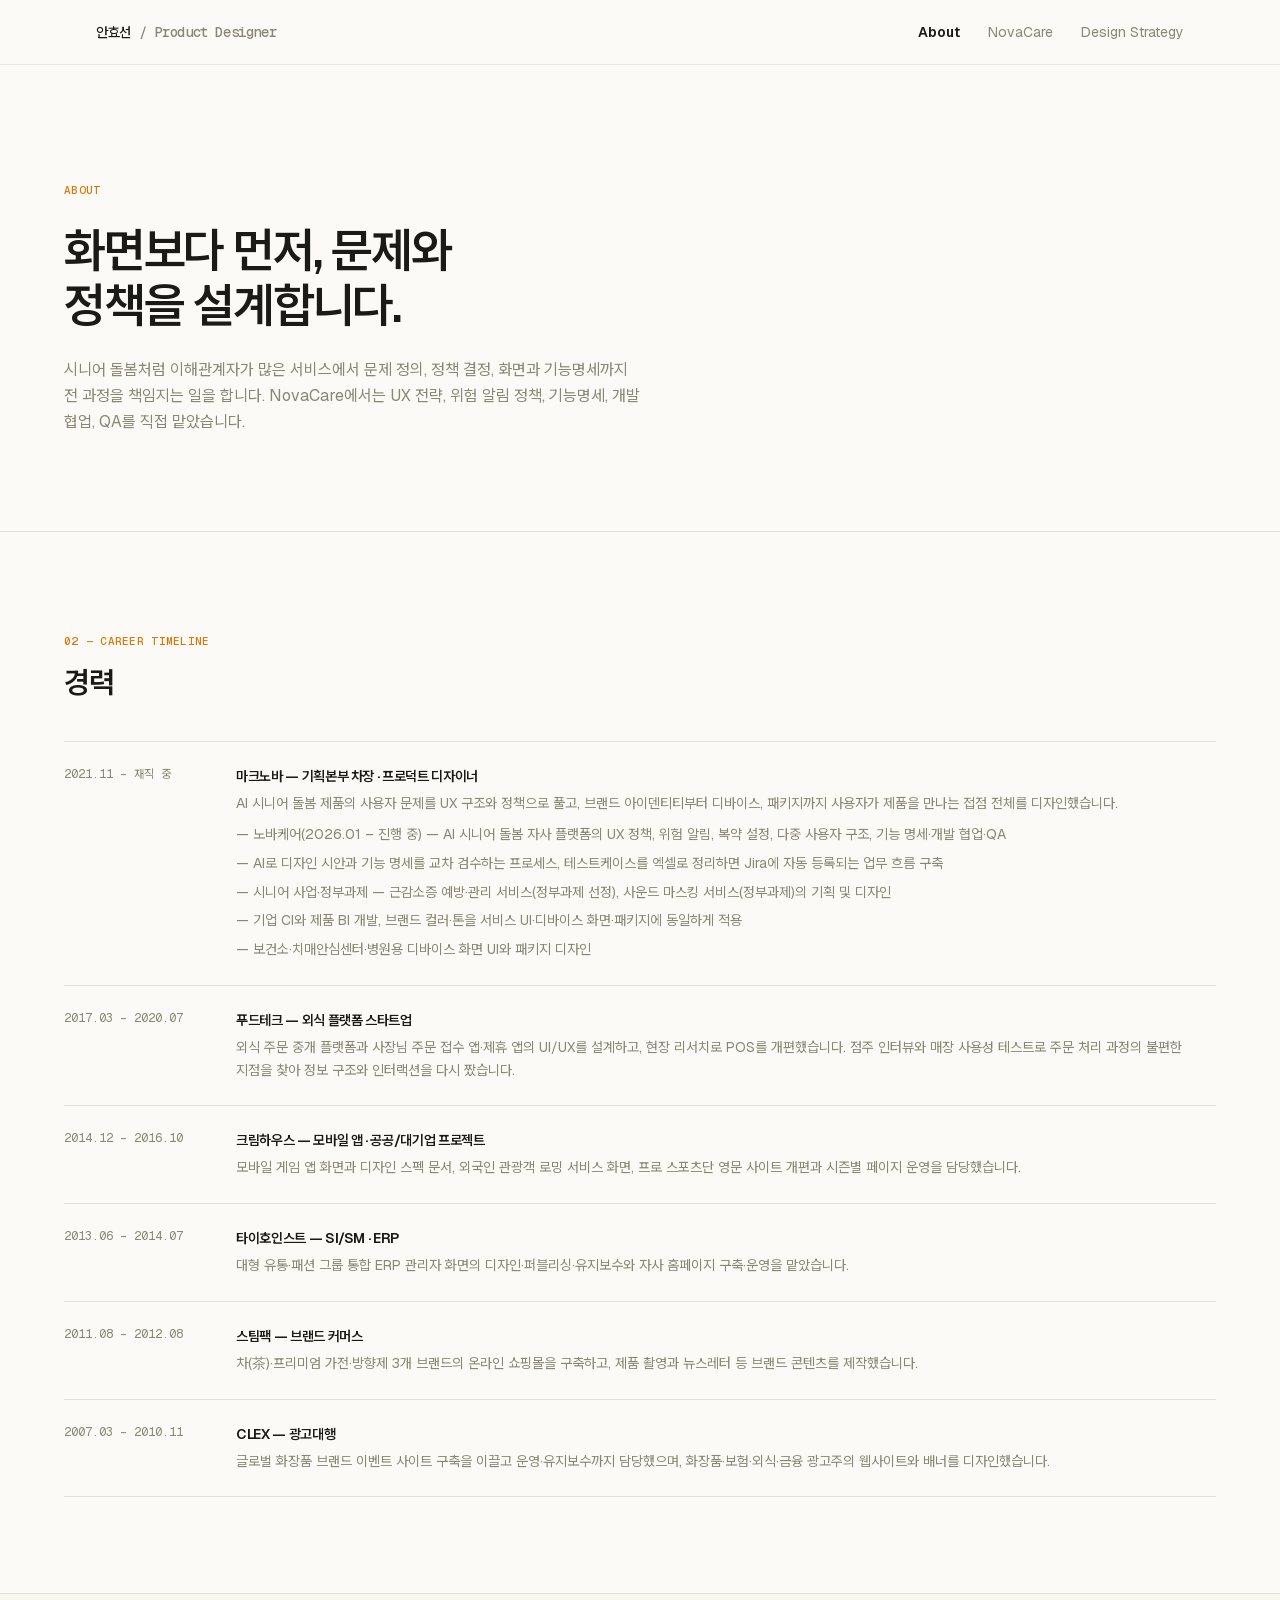
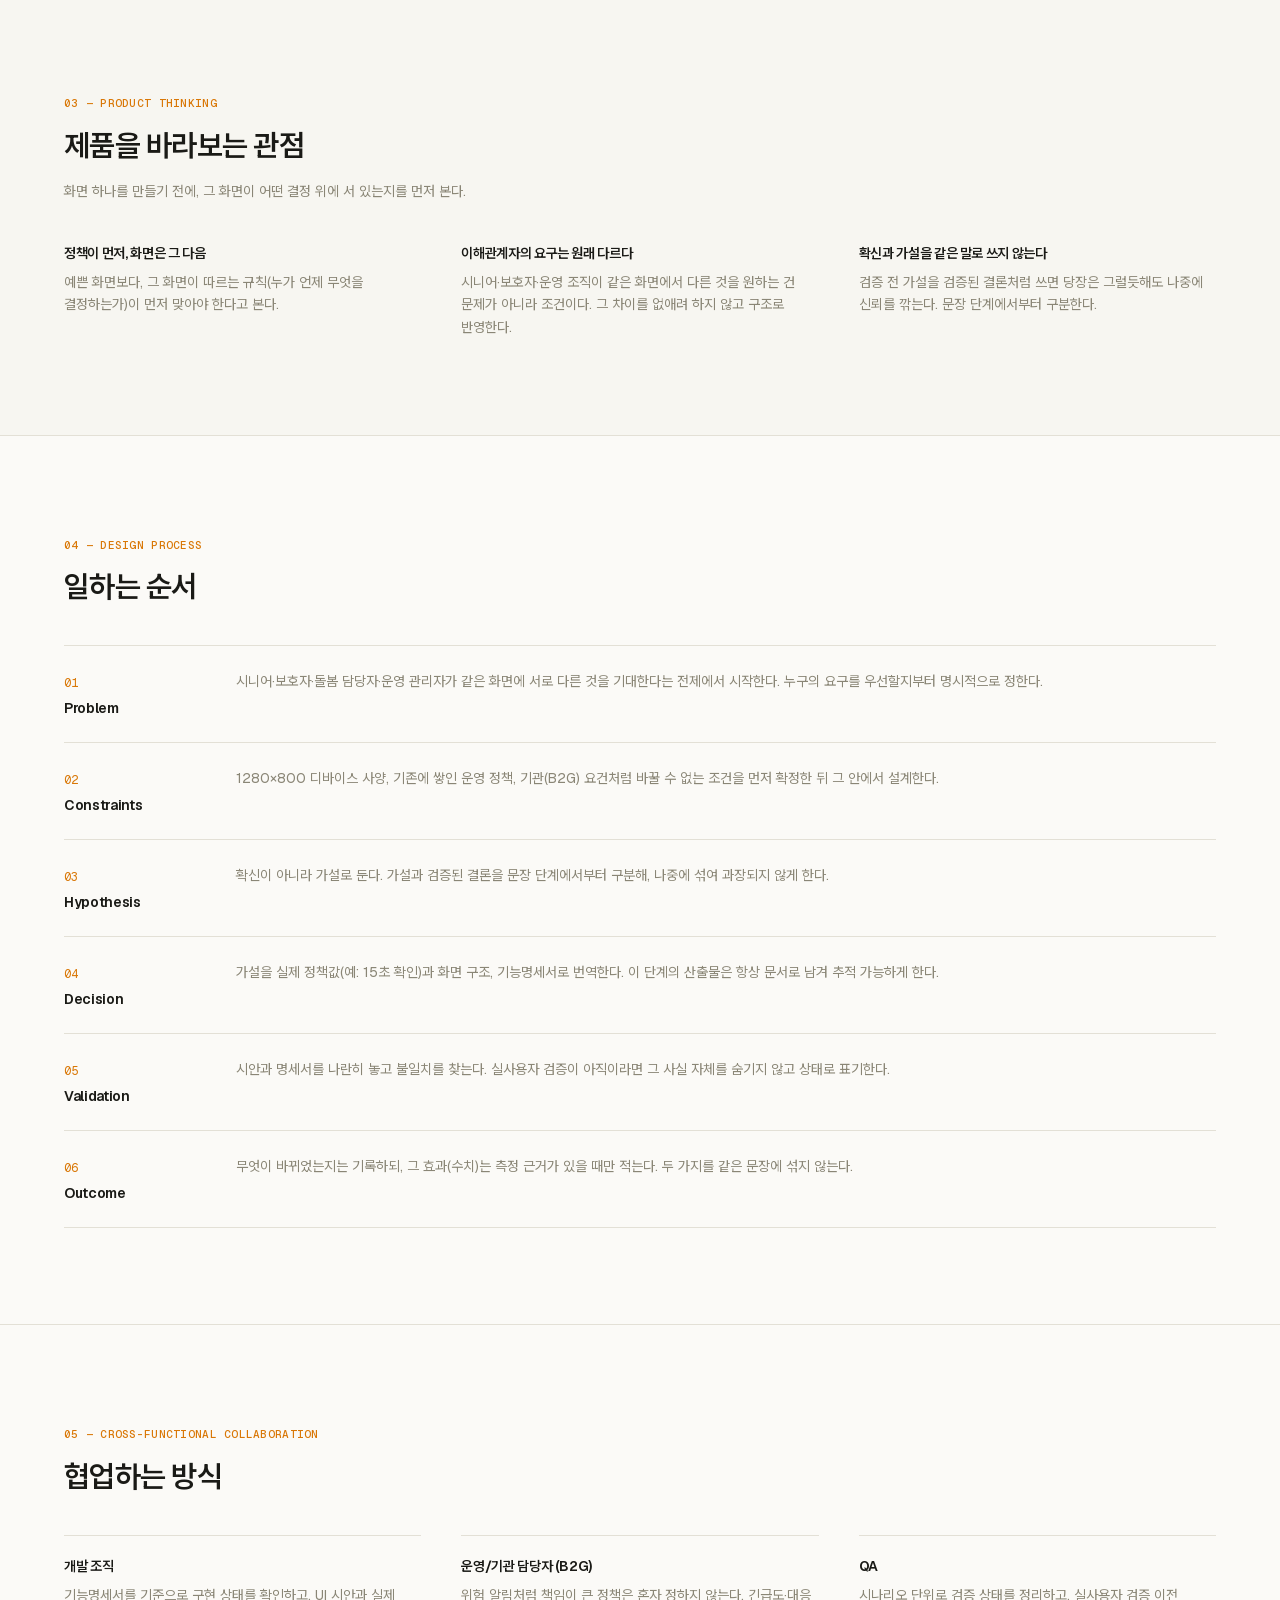
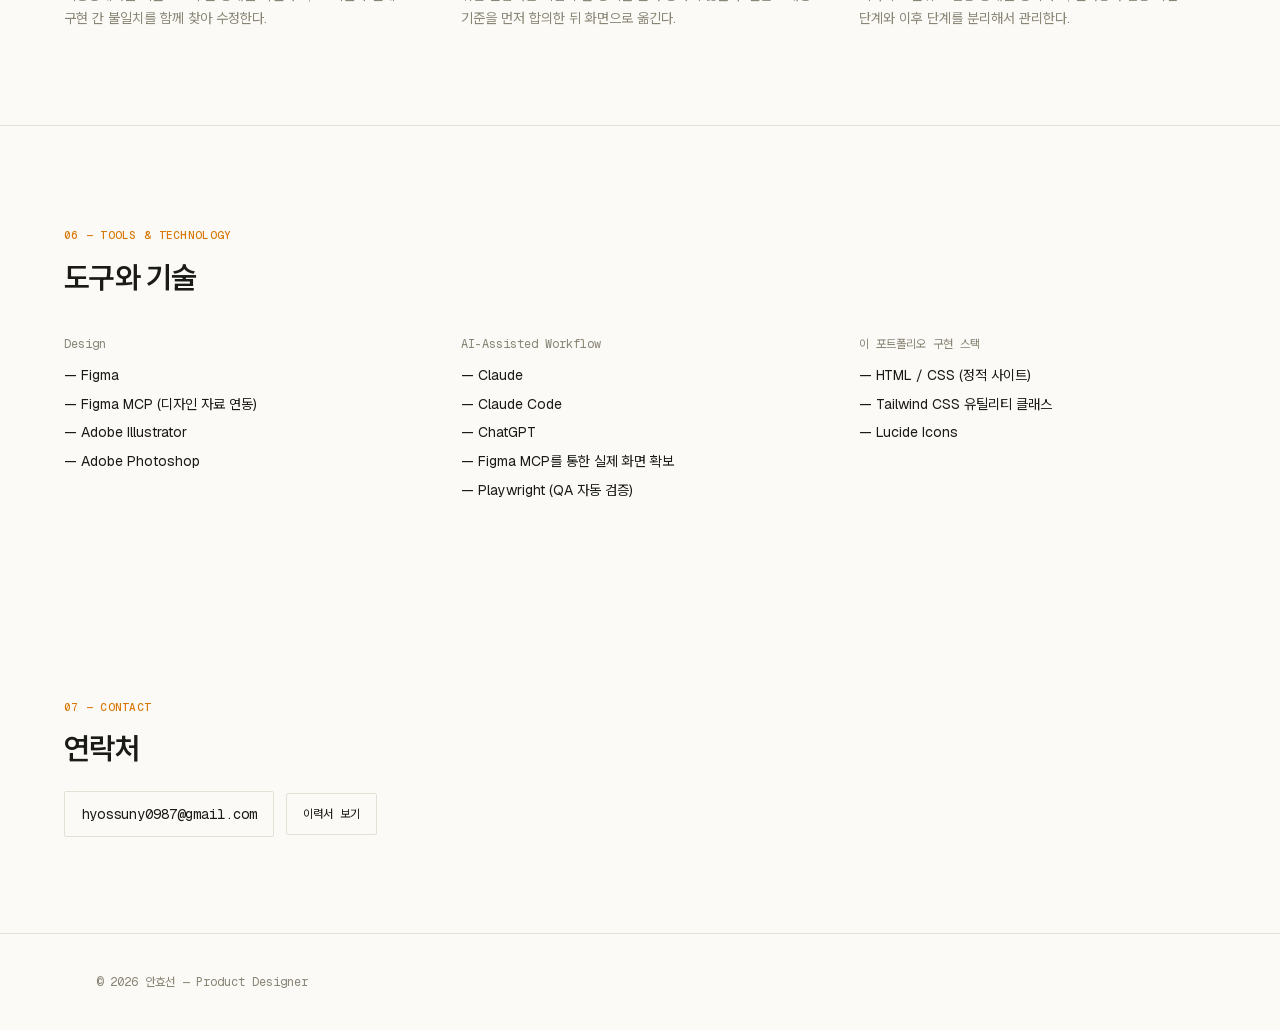
==== commit 54a5b305: "Remove tools-section disclaimer line from about page Co-Authored-By: Claude Sonnet 5 <noreply@anthro" ====
--- a/about.html
+++ b/about.html
@@ -1 +1 @@
-<!DOCTYPE html><html lang="ko" class="WggDGG_variable z61v7q_variable _5MZZ1W_variable"><head><meta charSet="utf-8"/><meta name="viewport" content="width=device-width, initial-scale=1"/><link rel="stylesheet" href="style.css"/><title>About — 안효선</title><meta property="og:type" content="website"/><meta property="og:locale" content="ko_KR"/><meta property="og:title" content="About — 안효선"/><meta property="og:description" content="문제 정의부터 제품 완성까지 책임지는 프로덕트 디자이너의 전문성과 일하는 방식."/><meta name="description" content="문제 정의부터 제품 완성까지 책임지는 프로덕트 디자이너의 전문성과 일하는 방식."/><meta name="author" content="안효선"/><link rel="icon" href="favicon.ico" sizes="256x256" type="image/x-icon"/><meta name="next-size-adjust" content=""/></head><body class="font-sans antialiased"><div hidden=""><!--$--><!--/$--></div><header class="sticky top-0 z-40 border-b border-border/70 bg-background/85 backdrop-blur supports-[backdrop-filter]:bg-background/70"><div class="mx-auto flex h-16 max-w-6xl items-center justify-between px-5 sm:px-8"><a class="font-mono text-sm font-medium tracking-tight text-foreground" href="index.html">안효선<span class="ml-2 text-muted-foreground">/ <!-- -->Product Designer</span></a><nav class="hidden items-center gap-7 text-sm text-muted-foreground sm:flex"><a class="transition-colors hover:text-foreground font-semibold text-foreground" aria-current="page" href="about.html">About</a><a class="transition-colors hover:text-foreground" href="novacare.html">NovaCare</a><a class="transition-colors hover:text-foreground" href="design-strategy.html">Design Strategy</a></nav><button type="button" aria-label="메뉴 열기" class="inline-flex size-9 items-center justify-center rounded-sm text-foreground transition-colors hover:bg-secondary sm:hidden" aria-haspopup="dialog" aria-expanded="false" data-state="closed" data-slot="sheet-trigger"><svg xmlns="http://www.w3.org/2000/svg" width="24" height="24" viewBox="0 0 24 24" fill="none" stroke="currentColor" stroke-width="2" stroke-linecap="round" stroke-linejoin="round" class="lucide lucide-menu size-5" aria-hidden="true"><path d="M4 5h16"></path><path d="M4 12h16"></path><path d="M4 19h16"></path></svg></button></div></header><nav id="mobile-menu" aria-label="모바일 메뉴" hidden class="border-b border-border bg-background" style="position:fixed;left:0;right:0;top:64px;z-index:39;max-height:calc(100vh - 64px);overflow:auto"><ul class="mx-auto max-w-6xl px-5 py-2 sm:px-8" style="list-style:none;margin:0"><li><a href="about.html" class="block border-b border-border text-base" style="padding:14px 0">About</a></li><li><a href="novacare.html" class="block border-b border-border text-base" style="padding:14px 0">NovaCare</a></li><li><a href="design-strategy.html" class="block border-b border-border text-base" style="padding:14px 0">Design Strategy</a></li></ul></nav><main><section class="border-b border-border px-5 pb-16 pt-20 sm:px-8 sm:pb-24 sm:pt-28"><div class="mx-auto max-w-6xl"><span class="inline-flex items-center gap-1.5 font-mono text-[11px] font-medium tracking-wide text-annotation mb-6">ABOUT</span><h1 class="max-w-2xl text-balance text-[clamp(1.9rem,4.2vw,3rem)] font-semibold leading-[1.15] tracking-tight">화면보다 먼저, 문제와 정책을 설계합니다.</h1><p class="mt-6 max-w-xl text-base leading-relaxed text-muted-foreground">시니어 돌봄처럼 이해관계자가 많은 서비스에서 문제 정의, 정책 결정, 화면과 기능명세까지 전 과정을 책임지는 일을 합니다. NovaCare에서는 UX 전략, 위험 알림 정책, 기능명세, 개발 협업, QA를 직접 맡았습니다.</p></div></section><section class="border-b border-border px-5 py-16 sm:px-8 sm:py-24"><div class="mx-auto max-w-6xl"><span class="inline-flex items-center gap-1.5 font-mono text-[11px] font-medium tracking-wide text-annotation mb-4">02 — CAREER TIMELINE</span><h2 class="text-balance text-2xl font-semibold tracking-tight sm:text-3xl">경력</h2><div class="mt-10 divide-y divide-border border-y border-border"><div class="grid gap-1 py-6 sm:grid-cols-[140px_1fr] sm:gap-8"><span class="font-mono text-xs text-muted-foreground">2021.11 – 재직 중</span><div><h3 class="text-sm font-semibold tracking-tight">마크노바 — 기획본부 차장 · 프로덕트 디자이너</h3><p class="mt-1.5 text-sm leading-relaxed text-muted-foreground">AI 시니어 돌봄 제품의 사용자 문제를 UX 구조와 정책으로 풀고, 브랜드 아이덴티티부터 디바이스, 패키지까지 사용자가 제품을 만나는 접점 전체를 디자인했습니다.</p><ul class="mt-2 space-y-1.5 text-sm leading-relaxed text-muted-foreground"><li>— 노바케어(2026.01 – 진행 중) — AI 시니어 돌봄 자사 플랫폼의 UX 정책, 위험 알림, 복약 설정, 다중 사용자 구조, 기능 명세·개발 협업·QA</li><li>— AI로 디자인 시안과 기능 명세를 교차 검수하는 프로세스, 테스트케이스를 엑셀로 정리하면 Jira에 자동 등록되는 업무 흐름 구축</li><li>— 시니어 사업·정부과제 — 근감소증 예방·관리 서비스(정부과제 선정), 사운드 마스킹 서비스(정부과제)의 기획 및 디자인</li><li>— 기업 CI와 제품 BI 개발, 브랜드 컬러·톤을 서비스 UI·디바이스 화면·패키지에 동일하게 적용</li><li>— 보건소·치매안심센터·병원용 디바이스 화면 UI와 패키지 디자인</li></ul></div></div><div class="grid gap-1 py-6 sm:grid-cols-[140px_1fr] sm:gap-8"><span class="font-mono text-xs text-muted-foreground">2017.03 – 2020.07</span><div><h3 class="text-sm font-semibold tracking-tight">푸드테크 — 외식 플랫폼 스타트업</h3><p class="mt-1.5 text-sm leading-relaxed text-muted-foreground">외식 주문 중개 플랫폼과 사장님 주문 접수 앱·제휴 앱의 UI/UX를 설계하고, 현장 리서치로 POS를 개편했습니다. 점주 인터뷰와 매장 사용성 테스트로 주문 처리 과정의 불편한 지점을 찾아 정보 구조와 인터랙션을 다시 짰습니다.</p></div></div><div class="grid gap-1 py-6 sm:grid-cols-[140px_1fr] sm:gap-8"><span class="font-mono text-xs text-muted-foreground">2014.12 – 2016.10</span><div><h3 class="text-sm font-semibold tracking-tight">크림하우스 — 모바일 앱 · 공공/대기업 프로젝트</h3><p class="mt-1.5 text-sm leading-relaxed text-muted-foreground">모바일 게임 앱 화면과 디자인 스펙 문서, 외국인 관광객 로밍 서비스 화면, 프로 스포츠단 영문 사이트 개편과 시즌별 페이지 운영을 담당했습니다.</p></div></div><div class="grid gap-1 py-6 sm:grid-cols-[140px_1fr] sm:gap-8"><span class="font-mono text-xs text-muted-foreground">2013.06 – 2014.07</span><div><h3 class="text-sm font-semibold tracking-tight">타이호인스트 — SI/SM · ERP</h3><p class="mt-1.5 text-sm leading-relaxed text-muted-foreground">대형 유통·패션 그룹 통합 ERP 관리자 화면의 디자인·퍼블리싱·유지보수와 자사 홈페이지 구축·운영을 맡았습니다.</p></div></div><div class="grid gap-1 py-6 sm:grid-cols-[140px_1fr] sm:gap-8"><span class="font-mono text-xs text-muted-foreground">2011.08 – 2012.08</span><div><h3 class="text-sm font-semibold tracking-tight">스팀팩 — 브랜드 커머스</h3><p class="mt-1.5 text-sm leading-relaxed text-muted-foreground">차(茶)·프리미엄 가전·방향제 3개 브랜드의 온라인 쇼핑몰을 구축하고, 제품 촬영과 뉴스레터 등 브랜드 콘텐츠를 제작했습니다.</p></div></div><div class="grid gap-1 py-6 sm:grid-cols-[140px_1fr] sm:gap-8"><span class="font-mono text-xs text-muted-foreground">2007.03 – 2010.11</span><div><h3 class="text-sm font-semibold tracking-tight">CLEX — 광고대행</h3><p class="mt-1.5 text-sm leading-relaxed text-muted-foreground">글로벌 화장품 브랜드 이벤트 사이트 구축을 이끌고 운영·유지보수까지 담당했으며, 화장품·보험·외식·금융 광고주의 웹사이트와 배너를 디자인했습니다.</p></div></div></div></div></section><section class="border-b border-border bg-secondary/40 px-5 py-16 sm:px-8 sm:py-24"><div class="mx-auto max-w-6xl"><span class="inline-flex items-center gap-1.5 font-mono text-[11px] font-medium tracking-wide text-annotation mb-4">03 — PRODUCT THINKING</span><h2 class="text-balance text-2xl font-semibold tracking-tight sm:text-3xl">제품을 바라보는 관점</h2><p class="mt-4 max-w-xl text-sm leading-relaxed text-muted-foreground">화면 하나를 만들기 전에, 그 화면이 어떤 결정 위에 서 있는지를 먼저 본다.</p><div class="mt-10 grid gap-x-10 gap-y-8 sm:grid-cols-3"><div><h3 class="text-sm font-semibold tracking-tight">정책이 먼저, 화면은 그 다음</h3><p class="mt-2 text-sm leading-relaxed text-muted-foreground">예쁜 화면보다, 그 화면이 따르는 규칙(누가 언제 무엇을 결정하는가)이 먼저 맞아야 한다고 본다.</p></div><div><h3 class="text-sm font-semibold tracking-tight">이해관계자의 요구는 원래 다르다</h3><p class="mt-2 text-sm leading-relaxed text-muted-foreground">시니어·보호자·운영 조직이 같은 화면에서 다른 것을 원하는 건 문제가 아니라 조건이다. 그 차이를 없애려 하지 않고 구조로 반영한다.</p></div><div><h3 class="text-sm font-semibold tracking-tight">확신과 가설을 같은 말로 쓰지 않는다</h3><p class="mt-2 text-sm leading-relaxed text-muted-foreground">검증 전 가설을 검증된 결론처럼 쓰면 당장은 그럴듯해도 나중에 신뢰를 깎는다. 문장 단계에서부터 구분한다.</p></div></div></div></section><section class="border-b border-border px-5 py-16 sm:px-8 sm:py-24"><div class="mx-auto max-w-6xl"><span class="inline-flex items-center gap-1.5 font-mono text-[11px] font-medium tracking-wide text-annotation mb-4">04 — DESIGN PROCESS</span><h2 class="text-balance text-2xl font-semibold tracking-tight sm:text-3xl">일하는 순서</h2><ol class="mt-10 divide-y divide-border border-y border-border"><li class="grid gap-2 py-6 sm:grid-cols-[140px_1fr] sm:gap-8"><div><span class="font-mono text-xs text-annotation">01</span><h3 class="mt-1 text-sm font-semibold tracking-tight">Problem</h3></div><p class="text-sm leading-relaxed text-muted-foreground">시니어·보호자·돌봄 담당자·운영 관리자가 같은 화면에 서로 다른 것을 기대한다는 전제에서 시작한다. 누구의 요구를 우선할지부터 명시적으로 정한다.</p></li><li class="grid gap-2 py-6 sm:grid-cols-[140px_1fr] sm:gap-8"><div><span class="font-mono text-xs text-annotation">02</span><h3 class="mt-1 text-sm font-semibold tracking-tight">Constraints</h3></div><p class="text-sm leading-relaxed text-muted-foreground">1280×800 디바이스 사양, 기존에 쌓인 운영 정책, 기관(B2G) 요건처럼 바꿀 수 없는 조건을 먼저 확정한 뒤 그 안에서 설계한다.</p></li><li class="grid gap-2 py-6 sm:grid-cols-[140px_1fr] sm:gap-8"><div><span class="font-mono text-xs text-annotation">03</span><h3 class="mt-1 text-sm font-semibold tracking-tight">Hypothesis</h3></div><p class="text-sm leading-relaxed text-muted-foreground">확신이 아니라 가설로 둔다. 가설과 검증된 결론을 문장 단계에서부터 구분해, 나중에 섞여 과장되지 않게 한다.</p></li><li class="grid gap-2 py-6 sm:grid-cols-[140px_1fr] sm:gap-8"><div><span class="font-mono text-xs text-annotation">04</span><h3 class="mt-1 text-sm font-semibold tracking-tight">Decision</h3></div><p class="text-sm leading-relaxed text-muted-foreground">가설을 실제 정책값(예: 15초 확인)과 화면 구조, 기능명세서로 번역한다. 이 단계의 산출물은 항상 문서로 남겨 추적 가능하게 한다.</p></li><li class="grid gap-2 py-6 sm:grid-cols-[140px_1fr] sm:gap-8"><div><span class="font-mono text-xs text-annotation">05</span><h3 class="mt-1 text-sm font-semibold tracking-tight">Validation</h3></div><p class="text-sm leading-relaxed text-muted-foreground">시안과 명세서를 나란히 놓고 불일치를 찾는다. 실사용자 검증이 아직이라면 그 사실 자체를 숨기지 않고 상태로 표기한다.</p></li><li class="grid gap-2 py-6 sm:grid-cols-[140px_1fr] sm:gap-8"><div><span class="font-mono text-xs text-annotation">06</span><h3 class="mt-1 text-sm font-semibold tracking-tight">Outcome</h3></div><p class="text-sm leading-relaxed text-muted-foreground">무엇이 바뀌었는지는 기록하되, 그 효과(수치)는 측정 근거가 있을 때만 적는다. 두 가지를 같은 문장에 섞지 않는다.</p></li></ol></div></section><section class="border-b border-border px-5 py-16 sm:px-8 sm:py-24"><div class="mx-auto max-w-6xl"><span class="inline-flex items-center gap-1.5 font-mono text-[11px] font-medium tracking-wide text-annotation mb-4">05 — CROSS-FUNCTIONAL COLLABORATION</span><h2 class="text-balance text-2xl font-semibold tracking-tight sm:text-3xl">협업하는 방식</h2><div class="mt-10 grid gap-x-10 gap-y-8 sm:grid-cols-3"><div class="border-t border-border pt-5"><h3 class="text-sm font-semibold tracking-tight">개발 조직</h3><p class="mt-2 text-sm leading-relaxed text-muted-foreground">기능명세서를 기준으로 구현 상태를 확인하고, UI 시안과 실제 구현 간 불일치를 함께 찾아 수정한다.</p></div><div class="border-t border-border pt-5"><h3 class="text-sm font-semibold tracking-tight">운영/기관 담당자 (B2G)</h3><p class="mt-2 text-sm leading-relaxed text-muted-foreground">위험 알림처럼 책임이 큰 정책은 혼자 정하지 않는다. 긴급도·대응 기준을 먼저 합의한 뒤 화면으로 옮긴다.</p></div><div class="border-t border-border pt-5"><h3 class="text-sm font-semibold tracking-tight">QA</h3><p class="mt-2 text-sm leading-relaxed text-muted-foreground">시나리오 단위로 검증 상태를 정리하고, 실사용자 검증 이전 단계와 이후 단계를 분리해서 관리한다.</p></div></div></div></section><section class="px-5 py-16 sm:px-8 sm:py-24"><div class="mx-auto max-w-6xl"><span class="inline-flex items-center gap-1.5 font-mono text-[11px] font-medium tracking-wide text-annotation mb-4">06 — TOOLS &amp; TECHNOLOGY</span><h2 class="text-balance text-2xl font-semibold tracking-tight sm:text-3xl">도구와 기술</h2><div class="mt-10 grid gap-x-10 gap-y-8 sm:grid-cols-3"><div><h3 class="font-mono text-xs text-muted-foreground">Design</h3><ul class="mt-3 space-y-1.5 text-sm leading-relaxed"><li>— <!-- -->Figma</li><li>— <!-- -->Figma MCP (디자인 자료 연동)</li><li>— <!-- -->Adobe Illustrator</li><li>— <!-- -->Adobe Photoshop</li></ul></div><div><h3 class="font-mono text-xs text-muted-foreground">AI-Assisted Workflow</h3><ul class="mt-3 space-y-1.5 text-sm leading-relaxed"><li>— <!-- -->Claude</li><li>— <!-- -->Claude Code</li><li>— <!-- -->ChatGPT</li><li>— <!-- -->Figma MCP를 통한 실제 화면 확보</li><li>— <!-- -->Playwright (QA 자동 검증)</li></ul></div><div><h3 class="font-mono text-xs text-muted-foreground">이 포트폴리오 구현 스택</h3><ul class="mt-3 space-y-1.5 text-sm leading-relaxed"><li>— <!-- -->HTML / CSS (정적 사이트)</li><li>— <!-- -->Tailwind CSS 유틸리티 클래스</li><li>— <!-- -->Lucide Icons</li></ul></div></div><p class="border-t border-border pt-4 font-mono text-xs leading-relaxed text-muted-foreground mt-10">업무에서 실제로 쓰는 도구만 담았습니다.</p></div></section><section id="contact" class="scroll-mt-28 px-5 py-16 sm:px-8 sm:py-24"><div class="mx-auto max-w-6xl"><span class="inline-flex items-center gap-1.5 font-mono text-[11px] font-medium tracking-wide text-annotation mb-4">07 — CONTACT</span><h2 class="text-balance text-2xl font-semibold tracking-tight sm:text-3xl">연락처</h2><div class="mt-6 flex flex-wrap items-center gap-3"><a href="mailto:hyossuny0987@gmail.com" class="inline-flex items-center gap-3 rounded-sm border border-border px-4 py-3 font-mono text-sm transition-colors hover:bg-secondary">hyossuny0987@gmail.com</a><a href="resume.html" target="_blank" rel="noopener" class="inline-flex items-center rounded-sm border border-border px-4 py-3 font-mono text-xs text-foreground transition-colors hover:bg-secondary">이력서 보기</a></div></div></section></main><footer class="border-t border-border"><div class="mx-auto flex max-w-6xl flex-col gap-2 px-5 py-10 text-xs text-muted-foreground sm:flex-row sm:items-center sm:justify-between sm:px-8"><p class="font-mono">© <!-- -->2026<!-- --> <!-- -->안효선<!-- --> — <!-- -->Product Designer</p></div></footer><!--$--><!--/$--><script>(function(){var b=document.querySelector('button[aria-haspopup="dialog"]'),m=document.getElementById("mobile-menu");if(!b||!m)return;var ICON_OPEN=b.innerHTML,ICON_CLOSE='<svg xmlns="http://www.w3.org/2000/svg" width="24" height="24" viewBox="0 0 24 24" fill="none" stroke="currentColor" stroke-width="2" stroke-linecap="round" stroke-linejoin="round" class="size-5" aria-hidden="true"><path d="M18 6 6 18"></path><path d="m6 6 12 12"></path></svg>';var cur=location.pathname.split("/").pop()||"index.html";m.querySelectorAll("a").forEach(function(a){if(a.getAttribute("href")===cur){a.setAttribute("aria-current","page");a.style.fontWeight="600"}});function set(o){m.hidden=!o;b.setAttribute("aria-expanded",o?"true":"false");b.setAttribute("data-state",o?"open":"closed");b.setAttribute("aria-label",o?"메뉴 닫기":"메뉴 열기");b.innerHTML=o?ICON_CLOSE:ICON_OPEN;document.body.style.overflow=o?"hidden":"";if(o){var a=m.querySelector("a");a&&a.focus()}}b.addEventListener("click",function(){set(m.hidden)});m.addEventListener("click",function(e){if(e.target.closest("a"))set(false)});document.addEventListener("keydown",function(e){if(e.key==="Escape"&&!m.hidden){set(false);b.focus()}});window.addEventListener("resize",function(){if(innerWidth>=640&&!m.hidden)set(false)});})();</script></body></html>+<!DOCTYPE html><html lang="ko" class="WggDGG_variable z61v7q_variable _5MZZ1W_variable"><head><meta charSet="utf-8"/><meta name="viewport" content="width=device-width, initial-scale=1"/><link rel="stylesheet" href="style.css"/><title>About — 안효선</title><meta property="og:type" content="website"/><meta property="og:locale" content="ko_KR"/><meta property="og:title" content="About — 안효선"/><meta property="og:description" content="문제 정의부터 제품 완성까지 책임지는 프로덕트 디자이너의 전문성과 일하는 방식."/><meta name="description" content="문제 정의부터 제품 완성까지 책임지는 프로덕트 디자이너의 전문성과 일하는 방식."/><meta name="author" content="안효선"/><link rel="icon" href="favicon.ico" sizes="256x256" type="image/x-icon"/><meta name="next-size-adjust" content=""/></head><body class="font-sans antialiased"><div hidden=""><!--$--><!--/$--></div><header class="sticky top-0 z-40 border-b border-border/70 bg-background/85 backdrop-blur supports-[backdrop-filter]:bg-background/70"><div class="mx-auto flex h-16 max-w-6xl items-center justify-between px-5 sm:px-8"><a class="font-mono text-sm font-medium tracking-tight text-foreground" href="index.html">안효선<span class="ml-2 text-muted-foreground">/ <!-- -->Product Designer</span></a><nav class="hidden items-center gap-7 text-sm text-muted-foreground sm:flex"><a class="transition-colors hover:text-foreground font-semibold text-foreground" aria-current="page" href="about.html">About</a><a class="transition-colors hover:text-foreground" href="novacare.html">NovaCare</a><a class="transition-colors hover:text-foreground" href="design-strategy.html">Design Strategy</a></nav><button type="button" aria-label="메뉴 열기" class="inline-flex size-9 items-center justify-center rounded-sm text-foreground transition-colors hover:bg-secondary sm:hidden" aria-haspopup="dialog" aria-expanded="false" data-state="closed" data-slot="sheet-trigger"><svg xmlns="http://www.w3.org/2000/svg" width="24" height="24" viewBox="0 0 24 24" fill="none" stroke="currentColor" stroke-width="2" stroke-linecap="round" stroke-linejoin="round" class="lucide lucide-menu size-5" aria-hidden="true"><path d="M4 5h16"></path><path d="M4 12h16"></path><path d="M4 19h16"></path></svg></button></div></header><nav id="mobile-menu" aria-label="모바일 메뉴" hidden class="border-b border-border bg-background" style="position:fixed;left:0;right:0;top:64px;z-index:39;max-height:calc(100vh - 64px);overflow:auto"><ul class="mx-auto max-w-6xl px-5 py-2 sm:px-8" style="list-style:none;margin:0"><li><a href="about.html" class="block border-b border-border text-base" style="padding:14px 0">About</a></li><li><a href="novacare.html" class="block border-b border-border text-base" style="padding:14px 0">NovaCare</a></li><li><a href="design-strategy.html" class="block border-b border-border text-base" style="padding:14px 0">Design Strategy</a></li></ul></nav><main><section class="border-b border-border px-5 pb-16 pt-20 sm:px-8 sm:pb-24 sm:pt-28"><div class="mx-auto max-w-6xl"><span class="inline-flex items-center gap-1.5 font-mono text-[11px] font-medium tracking-wide text-annotation mb-6">ABOUT</span><h1 class="max-w-2xl text-balance text-[clamp(1.9rem,4.2vw,3rem)] font-semibold leading-[1.15] tracking-tight">화면보다 먼저, 문제와 정책을 설계합니다.</h1><p class="mt-6 max-w-xl text-base leading-relaxed text-muted-foreground">시니어 돌봄처럼 이해관계자가 많은 서비스에서 문제 정의, 정책 결정, 화면과 기능명세까지 전 과정을 책임지는 일을 합니다. NovaCare에서는 UX 전략, 위험 알림 정책, 기능명세, 개발 협업, QA를 직접 맡았습니다.</p></div></section><section class="border-b border-border px-5 py-16 sm:px-8 sm:py-24"><div class="mx-auto max-w-6xl"><span class="inline-flex items-center gap-1.5 font-mono text-[11px] font-medium tracking-wide text-annotation mb-4">02 — CAREER TIMELINE</span><h2 class="text-balance text-2xl font-semibold tracking-tight sm:text-3xl">경력</h2><div class="mt-10 divide-y divide-border border-y border-border"><div class="grid gap-1 py-6 sm:grid-cols-[140px_1fr] sm:gap-8"><span class="font-mono text-xs text-muted-foreground">2021.11 – 재직 중</span><div><h3 class="text-sm font-semibold tracking-tight">마크노바 — 기획본부 차장 · 프로덕트 디자이너</h3><p class="mt-1.5 text-sm leading-relaxed text-muted-foreground">AI 시니어 돌봄 제품의 사용자 문제를 UX 구조와 정책으로 풀고, 브랜드 아이덴티티부터 디바이스, 패키지까지 사용자가 제품을 만나는 접점 전체를 디자인했습니다.</p><ul class="mt-2 space-y-1.5 text-sm leading-relaxed text-muted-foreground"><li>— 노바케어(2026.01 – 진행 중) — AI 시니어 돌봄 자사 플랫폼의 UX 정책, 위험 알림, 복약 설정, 다중 사용자 구조, 기능 명세·개발 협업·QA</li><li>— AI로 디자인 시안과 기능 명세를 교차 검수하는 프로세스, 테스트케이스를 엑셀로 정리하면 Jira에 자동 등록되는 업무 흐름 구축</li><li>— 시니어 사업·정부과제 — 근감소증 예방·관리 서비스(정부과제 선정), 사운드 마스킹 서비스(정부과제)의 기획 및 디자인</li><li>— 기업 CI와 제품 BI 개발, 브랜드 컬러·톤을 서비스 UI·디바이스 화면·패키지에 동일하게 적용</li><li>— 보건소·치매안심센터·병원용 디바이스 화면 UI와 패키지 디자인</li></ul></div></div><div class="grid gap-1 py-6 sm:grid-cols-[140px_1fr] sm:gap-8"><span class="font-mono text-xs text-muted-foreground">2017.03 – 2020.07</span><div><h3 class="text-sm font-semibold tracking-tight">푸드테크 — 외식 플랫폼 스타트업</h3><p class="mt-1.5 text-sm leading-relaxed text-muted-foreground">외식 주문 중개 플랫폼과 사장님 주문 접수 앱·제휴 앱의 UI/UX를 설계하고, 현장 리서치로 POS를 개편했습니다. 점주 인터뷰와 매장 사용성 테스트로 주문 처리 과정의 불편한 지점을 찾아 정보 구조와 인터랙션을 다시 짰습니다.</p></div></div><div class="grid gap-1 py-6 sm:grid-cols-[140px_1fr] sm:gap-8"><span class="font-mono text-xs text-muted-foreground">2014.12 – 2016.10</span><div><h3 class="text-sm font-semibold tracking-tight">크림하우스 — 모바일 앱 · 공공/대기업 프로젝트</h3><p class="mt-1.5 text-sm leading-relaxed text-muted-foreground">모바일 게임 앱 화면과 디자인 스펙 문서, 외국인 관광객 로밍 서비스 화면, 프로 스포츠단 영문 사이트 개편과 시즌별 페이지 운영을 담당했습니다.</p></div></div><div class="grid gap-1 py-6 sm:grid-cols-[140px_1fr] sm:gap-8"><span class="font-mono text-xs text-muted-foreground">2013.06 – 2014.07</span><div><h3 class="text-sm font-semibold tracking-tight">타이호인스트 — SI/SM · ERP</h3><p class="mt-1.5 text-sm leading-relaxed text-muted-foreground">대형 유통·패션 그룹 통합 ERP 관리자 화면의 디자인·퍼블리싱·유지보수와 자사 홈페이지 구축·운영을 맡았습니다.</p></div></div><div class="grid gap-1 py-6 sm:grid-cols-[140px_1fr] sm:gap-8"><span class="font-mono text-xs text-muted-foreground">2011.08 – 2012.08</span><div><h3 class="text-sm font-semibold tracking-tight">스팀팩 — 브랜드 커머스</h3><p class="mt-1.5 text-sm leading-relaxed text-muted-foreground">차(茶)·프리미엄 가전·방향제 3개 브랜드의 온라인 쇼핑몰을 구축하고, 제품 촬영과 뉴스레터 등 브랜드 콘텐츠를 제작했습니다.</p></div></div><div class="grid gap-1 py-6 sm:grid-cols-[140px_1fr] sm:gap-8"><span class="font-mono text-xs text-muted-foreground">2007.03 – 2010.11</span><div><h3 class="text-sm font-semibold tracking-tight">CLEX — 광고대행</h3><p class="mt-1.5 text-sm leading-relaxed text-muted-foreground">글로벌 화장품 브랜드 이벤트 사이트 구축을 이끌고 운영·유지보수까지 담당했으며, 화장품·보험·외식·금융 광고주의 웹사이트와 배너를 디자인했습니다.</p></div></div></div></div></section><section class="border-b border-border bg-secondary/40 px-5 py-16 sm:px-8 sm:py-24"><div class="mx-auto max-w-6xl"><span class="inline-flex items-center gap-1.5 font-mono text-[11px] font-medium tracking-wide text-annotation mb-4">03 — PRODUCT THINKING</span><h2 class="text-balance text-2xl font-semibold tracking-tight sm:text-3xl">제품을 바라보는 관점</h2><p class="mt-4 max-w-xl text-sm leading-relaxed text-muted-foreground">화면 하나를 만들기 전에, 그 화면이 어떤 결정 위에 서 있는지를 먼저 본다.</p><div class="mt-10 grid gap-x-10 gap-y-8 sm:grid-cols-3"><div><h3 class="text-sm font-semibold tracking-tight">정책이 먼저, 화면은 그 다음</h3><p class="mt-2 text-sm leading-relaxed text-muted-foreground">예쁜 화면보다, 그 화면이 따르는 규칙(누가 언제 무엇을 결정하는가)이 먼저 맞아야 한다고 본다.</p></div><div><h3 class="text-sm font-semibold tracking-tight">이해관계자의 요구는 원래 다르다</h3><p class="mt-2 text-sm leading-relaxed text-muted-foreground">시니어·보호자·운영 조직이 같은 화면에서 다른 것을 원하는 건 문제가 아니라 조건이다. 그 차이를 없애려 하지 않고 구조로 반영한다.</p></div><div><h3 class="text-sm font-semibold tracking-tight">확신과 가설을 같은 말로 쓰지 않는다</h3><p class="mt-2 text-sm leading-relaxed text-muted-foreground">검증 전 가설을 검증된 결론처럼 쓰면 당장은 그럴듯해도 나중에 신뢰를 깎는다. 문장 단계에서부터 구분한다.</p></div></div></div></section><section class="border-b border-border px-5 py-16 sm:px-8 sm:py-24"><div class="mx-auto max-w-6xl"><span class="inline-flex items-center gap-1.5 font-mono text-[11px] font-medium tracking-wide text-annotation mb-4">04 — DESIGN PROCESS</span><h2 class="text-balance text-2xl font-semibold tracking-tight sm:text-3xl">일하는 순서</h2><ol class="mt-10 divide-y divide-border border-y border-border"><li class="grid gap-2 py-6 sm:grid-cols-[140px_1fr] sm:gap-8"><div><span class="font-mono text-xs text-annotation">01</span><h3 class="mt-1 text-sm font-semibold tracking-tight">Problem</h3></div><p class="text-sm leading-relaxed text-muted-foreground">시니어·보호자·돌봄 담당자·운영 관리자가 같은 화면에 서로 다른 것을 기대한다는 전제에서 시작한다. 누구의 요구를 우선할지부터 명시적으로 정한다.</p></li><li class="grid gap-2 py-6 sm:grid-cols-[140px_1fr] sm:gap-8"><div><span class="font-mono text-xs text-annotation">02</span><h3 class="mt-1 text-sm font-semibold tracking-tight">Constraints</h3></div><p class="text-sm leading-relaxed text-muted-foreground">1280×800 디바이스 사양, 기존에 쌓인 운영 정책, 기관(B2G) 요건처럼 바꿀 수 없는 조건을 먼저 확정한 뒤 그 안에서 설계한다.</p></li><li class="grid gap-2 py-6 sm:grid-cols-[140px_1fr] sm:gap-8"><div><span class="font-mono text-xs text-annotation">03</span><h3 class="mt-1 text-sm font-semibold tracking-tight">Hypothesis</h3></div><p class="text-sm leading-relaxed text-muted-foreground">확신이 아니라 가설로 둔다. 가설과 검증된 결론을 문장 단계에서부터 구분해, 나중에 섞여 과장되지 않게 한다.</p></li><li class="grid gap-2 py-6 sm:grid-cols-[140px_1fr] sm:gap-8"><div><span class="font-mono text-xs text-annotation">04</span><h3 class="mt-1 text-sm font-semibold tracking-tight">Decision</h3></div><p class="text-sm leading-relaxed text-muted-foreground">가설을 실제 정책값(예: 15초 확인)과 화면 구조, 기능명세서로 번역한다. 이 단계의 산출물은 항상 문서로 남겨 추적 가능하게 한다.</p></li><li class="grid gap-2 py-6 sm:grid-cols-[140px_1fr] sm:gap-8"><div><span class="font-mono text-xs text-annotation">05</span><h3 class="mt-1 text-sm font-semibold tracking-tight">Validation</h3></div><p class="text-sm leading-relaxed text-muted-foreground">시안과 명세서를 나란히 놓고 불일치를 찾는다. 실사용자 검증이 아직이라면 그 사실 자체를 숨기지 않고 상태로 표기한다.</p></li><li class="grid gap-2 py-6 sm:grid-cols-[140px_1fr] sm:gap-8"><div><span class="font-mono text-xs text-annotation">06</span><h3 class="mt-1 text-sm font-semibold tracking-tight">Outcome</h3></div><p class="text-sm leading-relaxed text-muted-foreground">무엇이 바뀌었는지는 기록하되, 그 효과(수치)는 측정 근거가 있을 때만 적는다. 두 가지를 같은 문장에 섞지 않는다.</p></li></ol></div></section><section class="border-b border-border px-5 py-16 sm:px-8 sm:py-24"><div class="mx-auto max-w-6xl"><span class="inline-flex items-center gap-1.5 font-mono text-[11px] font-medium tracking-wide text-annotation mb-4">05 — CROSS-FUNCTIONAL COLLABORATION</span><h2 class="text-balance text-2xl font-semibold tracking-tight sm:text-3xl">협업하는 방식</h2><div class="mt-10 grid gap-x-10 gap-y-8 sm:grid-cols-3"><div class="border-t border-border pt-5"><h3 class="text-sm font-semibold tracking-tight">개발 조직</h3><p class="mt-2 text-sm leading-relaxed text-muted-foreground">기능명세서를 기준으로 구현 상태를 확인하고, UI 시안과 실제 구현 간 불일치를 함께 찾아 수정한다.</p></div><div class="border-t border-border pt-5"><h3 class="text-sm font-semibold tracking-tight">운영/기관 담당자 (B2G)</h3><p class="mt-2 text-sm leading-relaxed text-muted-foreground">위험 알림처럼 책임이 큰 정책은 혼자 정하지 않는다. 긴급도·대응 기준을 먼저 합의한 뒤 화면으로 옮긴다.</p></div><div class="border-t border-border pt-5"><h3 class="text-sm font-semibold tracking-tight">QA</h3><p class="mt-2 text-sm leading-relaxed text-muted-foreground">시나리오 단위로 검증 상태를 정리하고, 실사용자 검증 이전 단계와 이후 단계를 분리해서 관리한다.</p></div></div></div></section><section class="px-5 py-16 sm:px-8 sm:py-24"><div class="mx-auto max-w-6xl"><span class="inline-flex items-center gap-1.5 font-mono text-[11px] font-medium tracking-wide text-annotation mb-4">06 — TOOLS &amp; TECHNOLOGY</span><h2 class="text-balance text-2xl font-semibold tracking-tight sm:text-3xl">도구와 기술</h2><div class="mt-10 grid gap-x-10 gap-y-8 sm:grid-cols-3"><div><h3 class="font-mono text-xs text-muted-foreground">Design</h3><ul class="mt-3 space-y-1.5 text-sm leading-relaxed"><li>— <!-- -->Figma</li><li>— <!-- -->Figma MCP (디자인 자료 연동)</li><li>— <!-- -->Adobe Illustrator</li><li>— <!-- -->Adobe Photoshop</li></ul></div><div><h3 class="font-mono text-xs text-muted-foreground">AI-Assisted Workflow</h3><ul class="mt-3 space-y-1.5 text-sm leading-relaxed"><li>— <!-- -->Claude</li><li>— <!-- -->Claude Code</li><li>— <!-- -->ChatGPT</li><li>— <!-- -->Figma MCP를 통한 실제 화면 확보</li><li>— <!-- -->Playwright (QA 자동 검증)</li></ul></div><div><h3 class="font-mono text-xs text-muted-foreground">이 포트폴리오 구현 스택</h3><ul class="mt-3 space-y-1.5 text-sm leading-relaxed"><li>— <!-- -->HTML / CSS (정적 사이트)</li><li>— <!-- -->Tailwind CSS 유틸리티 클래스</li><li>— <!-- -->Lucide Icons</li></ul></div></div></div></section><section id="contact" class="scroll-mt-28 px-5 py-16 sm:px-8 sm:py-24"><div class="mx-auto max-w-6xl"><span class="inline-flex items-center gap-1.5 font-mono text-[11px] font-medium tracking-wide text-annotation mb-4">07 — CONTACT</span><h2 class="text-balance text-2xl font-semibold tracking-tight sm:text-3xl">연락처</h2><div class="mt-6 flex flex-wrap items-center gap-3"><a href="mailto:hyossuny0987@gmail.com" class="inline-flex items-center gap-3 rounded-sm border border-border px-4 py-3 font-mono text-sm transition-colors hover:bg-secondary">hyossuny0987@gmail.com</a><a href="resume.html" target="_blank" rel="noopener" class="inline-flex items-center rounded-sm border border-border px-4 py-3 font-mono text-xs text-foreground transition-colors hover:bg-secondary">이력서 보기</a></div></div></section></main><footer class="border-t border-border"><div class="mx-auto flex max-w-6xl flex-col gap-2 px-5 py-10 text-xs text-muted-foreground sm:flex-row sm:items-center sm:justify-between sm:px-8"><p class="font-mono">© <!-- -->2026<!-- --> <!-- -->안효선<!-- --> — <!-- -->Product Designer</p></div></footer><!--$--><!--/$--><script>(function(){var b=document.querySelector('button[aria-haspopup="dialog"]'),m=document.getElementById("mobile-menu");if(!b||!m)return;var ICON_OPEN=b.innerHTML,ICON_CLOSE='<svg xmlns="http://www.w3.org/2000/svg" width="24" height="24" viewBox="0 0 24 24" fill="none" stroke="currentColor" stroke-width="2" stroke-linecap="round" stroke-linejoin="round" class="size-5" aria-hidden="true"><path d="M18 6 6 18"></path><path d="m6 6 12 12"></path></svg>';var cur=location.pathname.split("/").pop()||"index.html";m.querySelectorAll("a").forEach(function(a){if(a.getAttribute("href")===cur){a.setAttribute("aria-current","page");a.style.fontWeight="600"}});function set(o){m.hidden=!o;b.setAttribute("aria-expanded",o?"true":"false");b.setAttribute("data-state",o?"open":"closed");b.setAttribute("aria-label",o?"메뉴 닫기":"메뉴 열기");b.innerHTML=o?ICON_CLOSE:ICON_OPEN;document.body.style.overflow=o?"hidden":"";if(o){var a=m.querySelector("a");a&&a.focus()}}b.addEventListener("click",function(){set(m.hidden)});m.addEventListener("click",function(e){if(e.target.closest("a"))set(false)});document.addEventListener("keydown",function(e){if(e.key==="Escape"&&!m.hidden){set(false);b.focus()}});window.addEventListener("resize",function(){if(innerWidth>=640&&!m.hidden)set(false)});})();</script></body></html>
